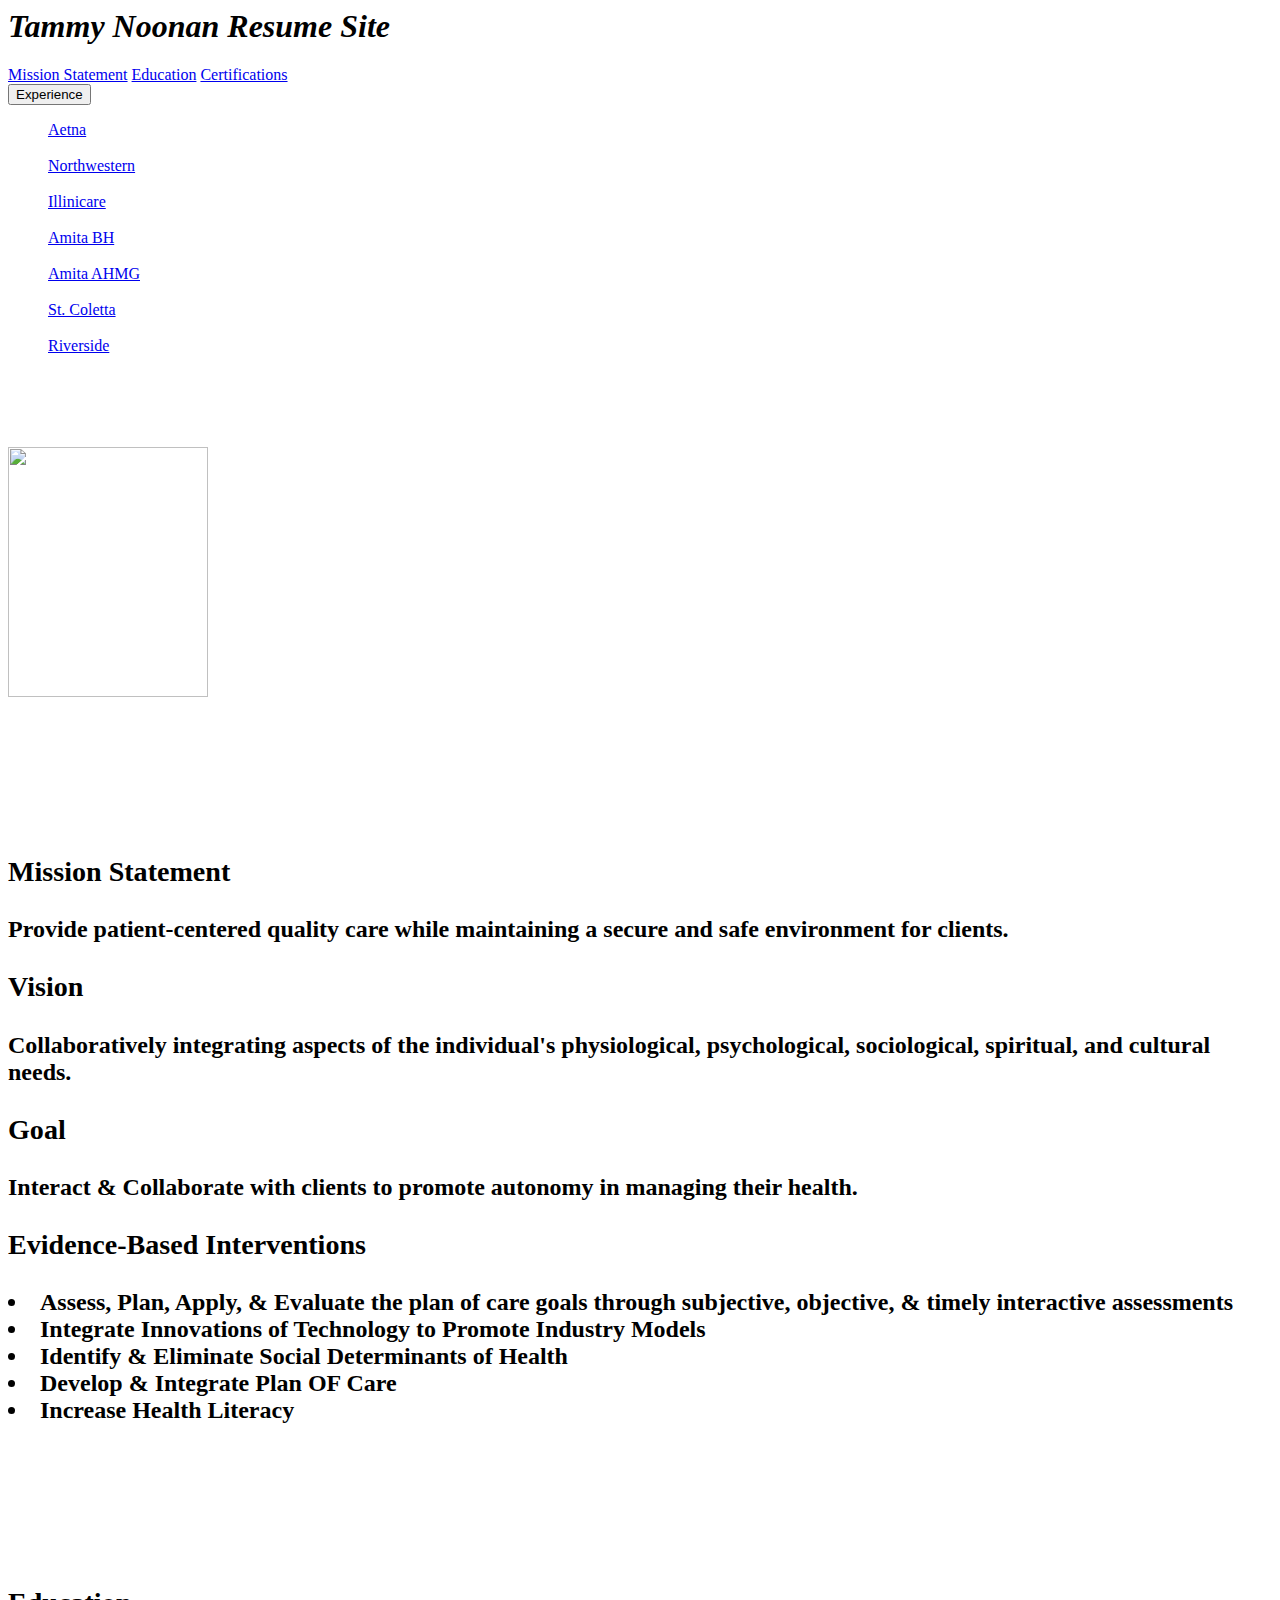
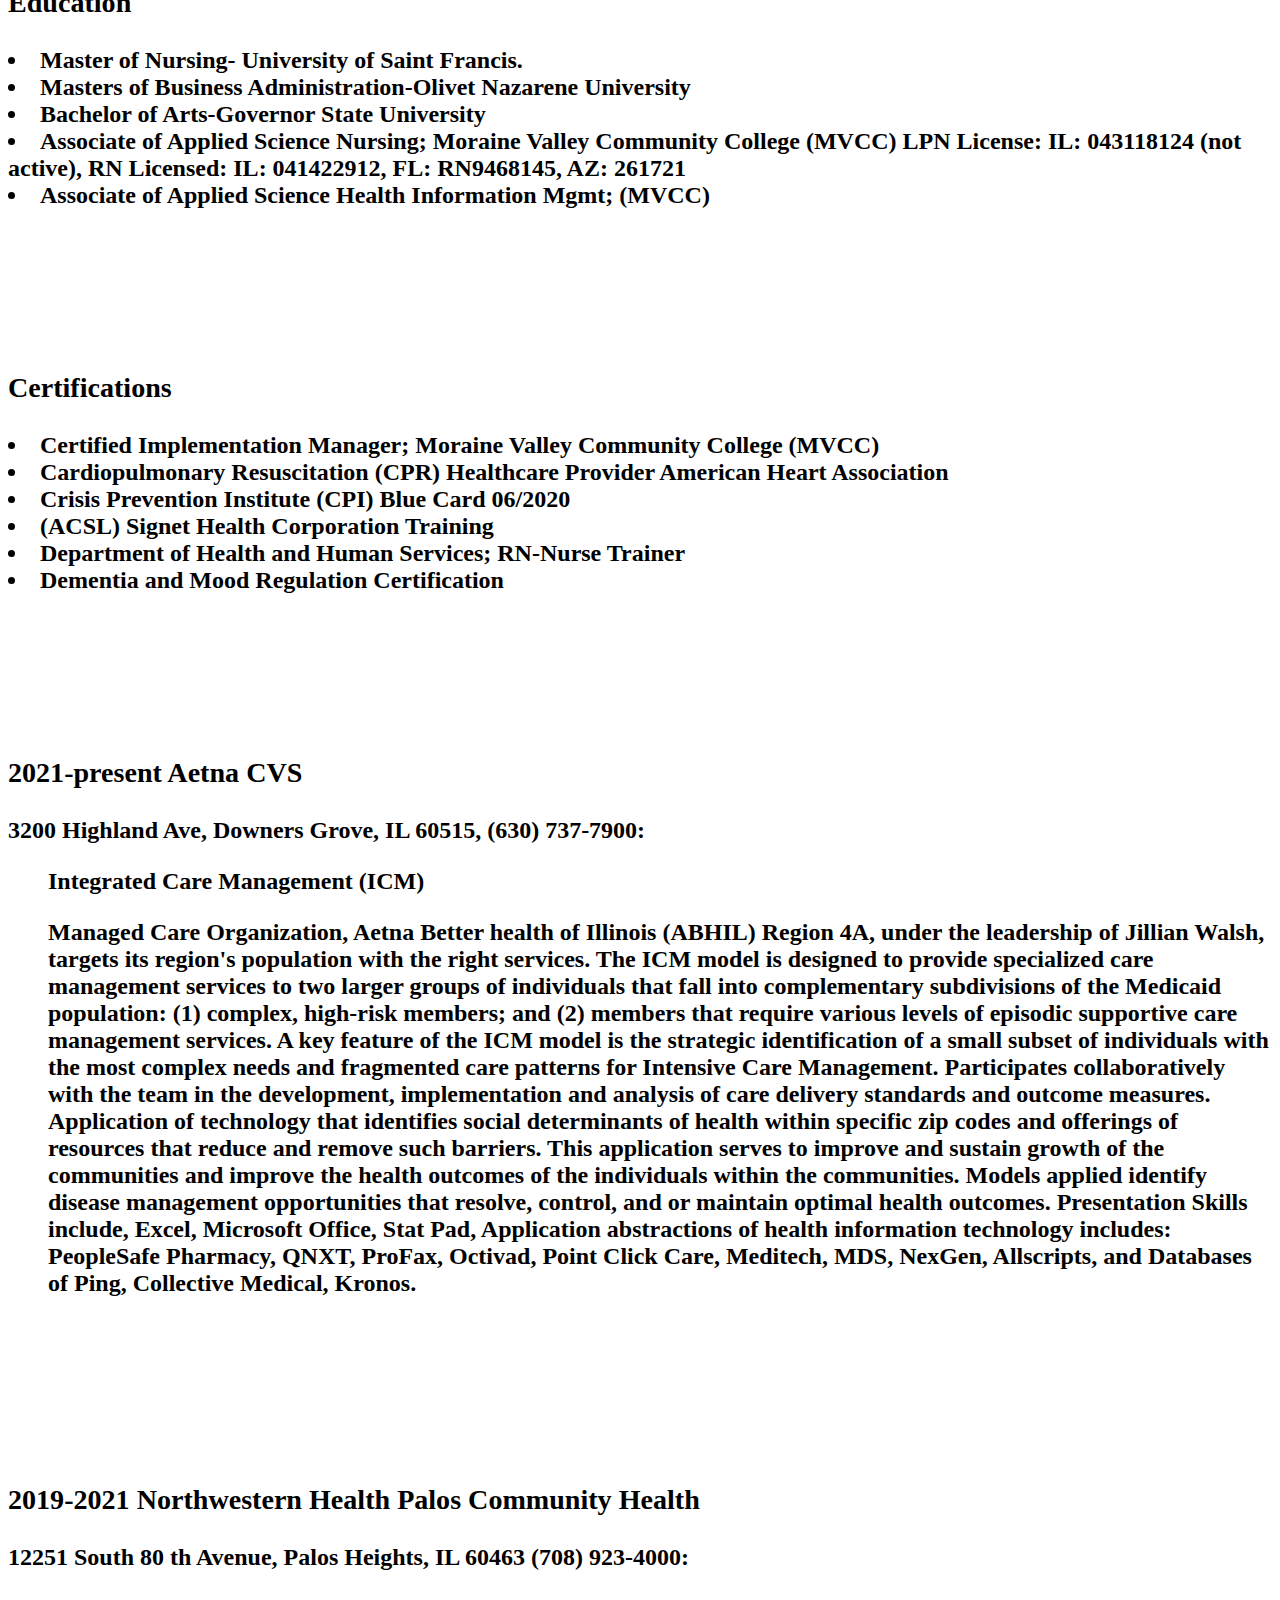
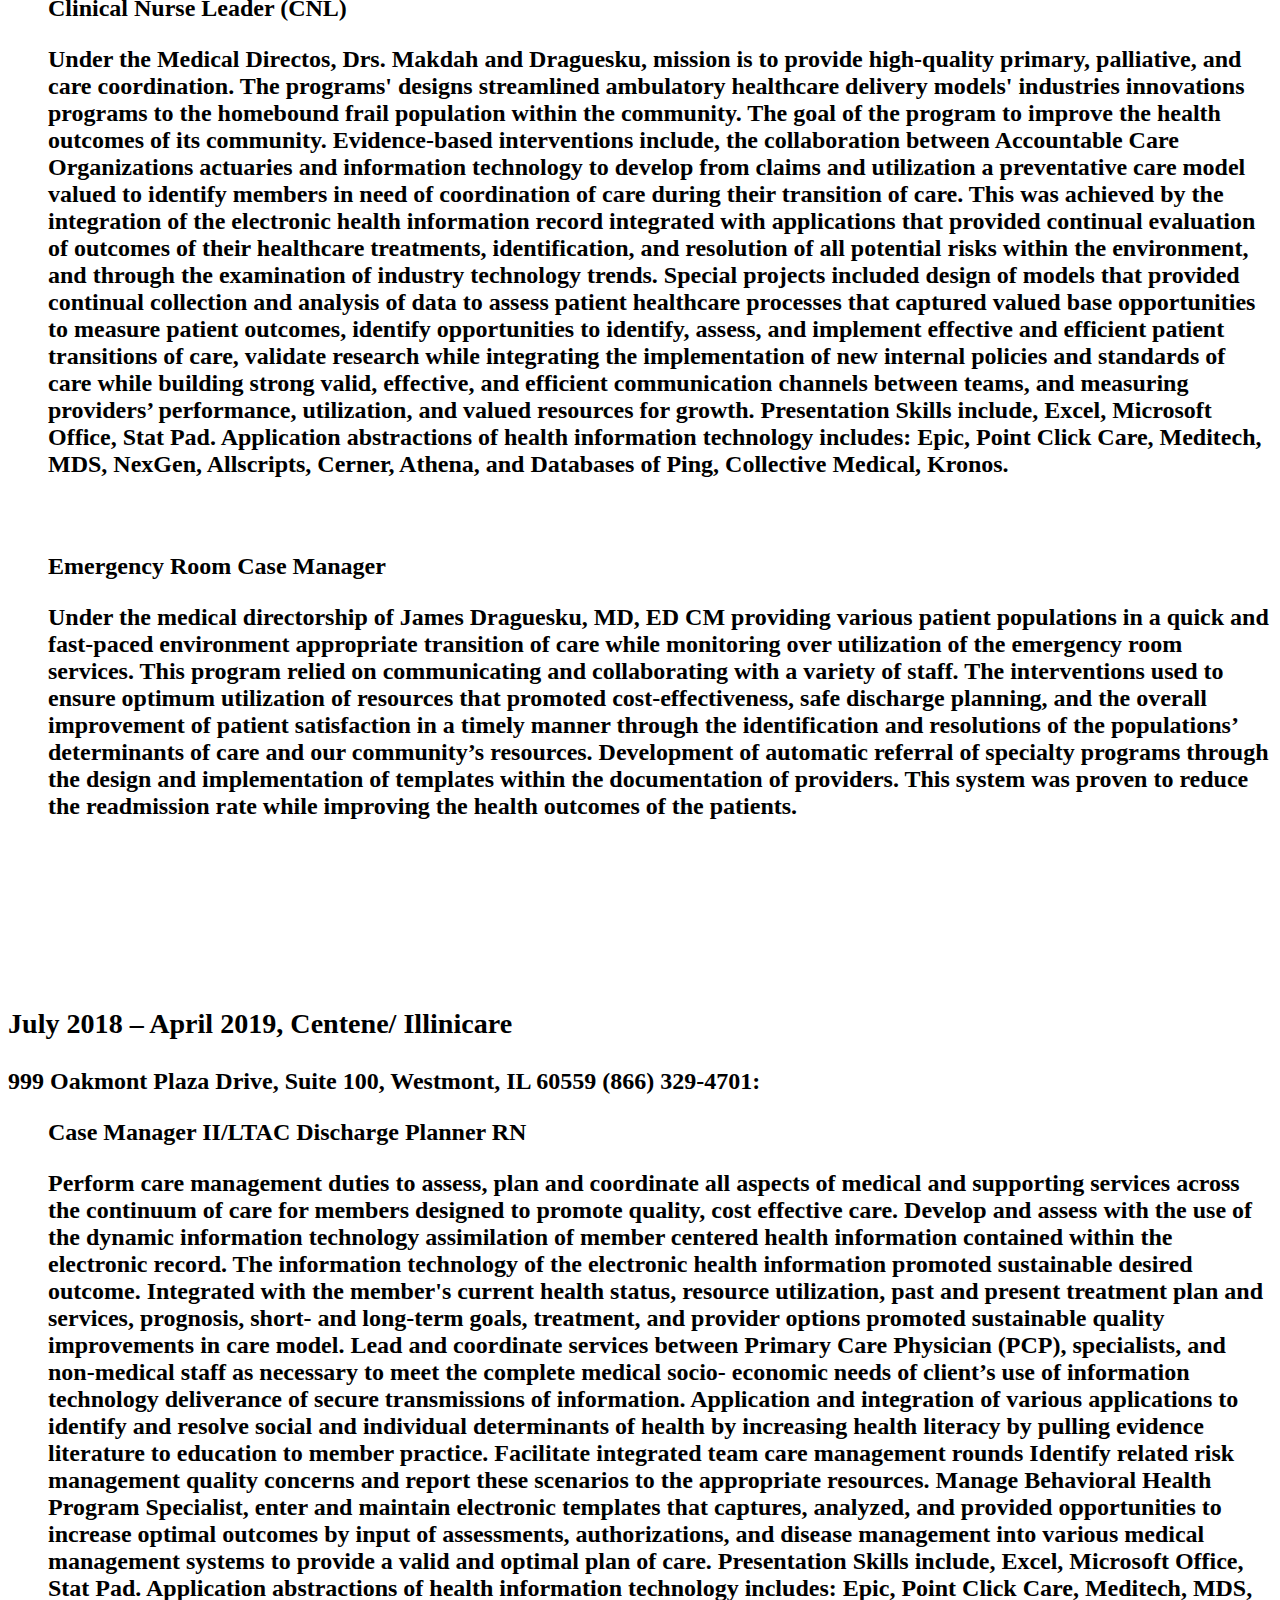
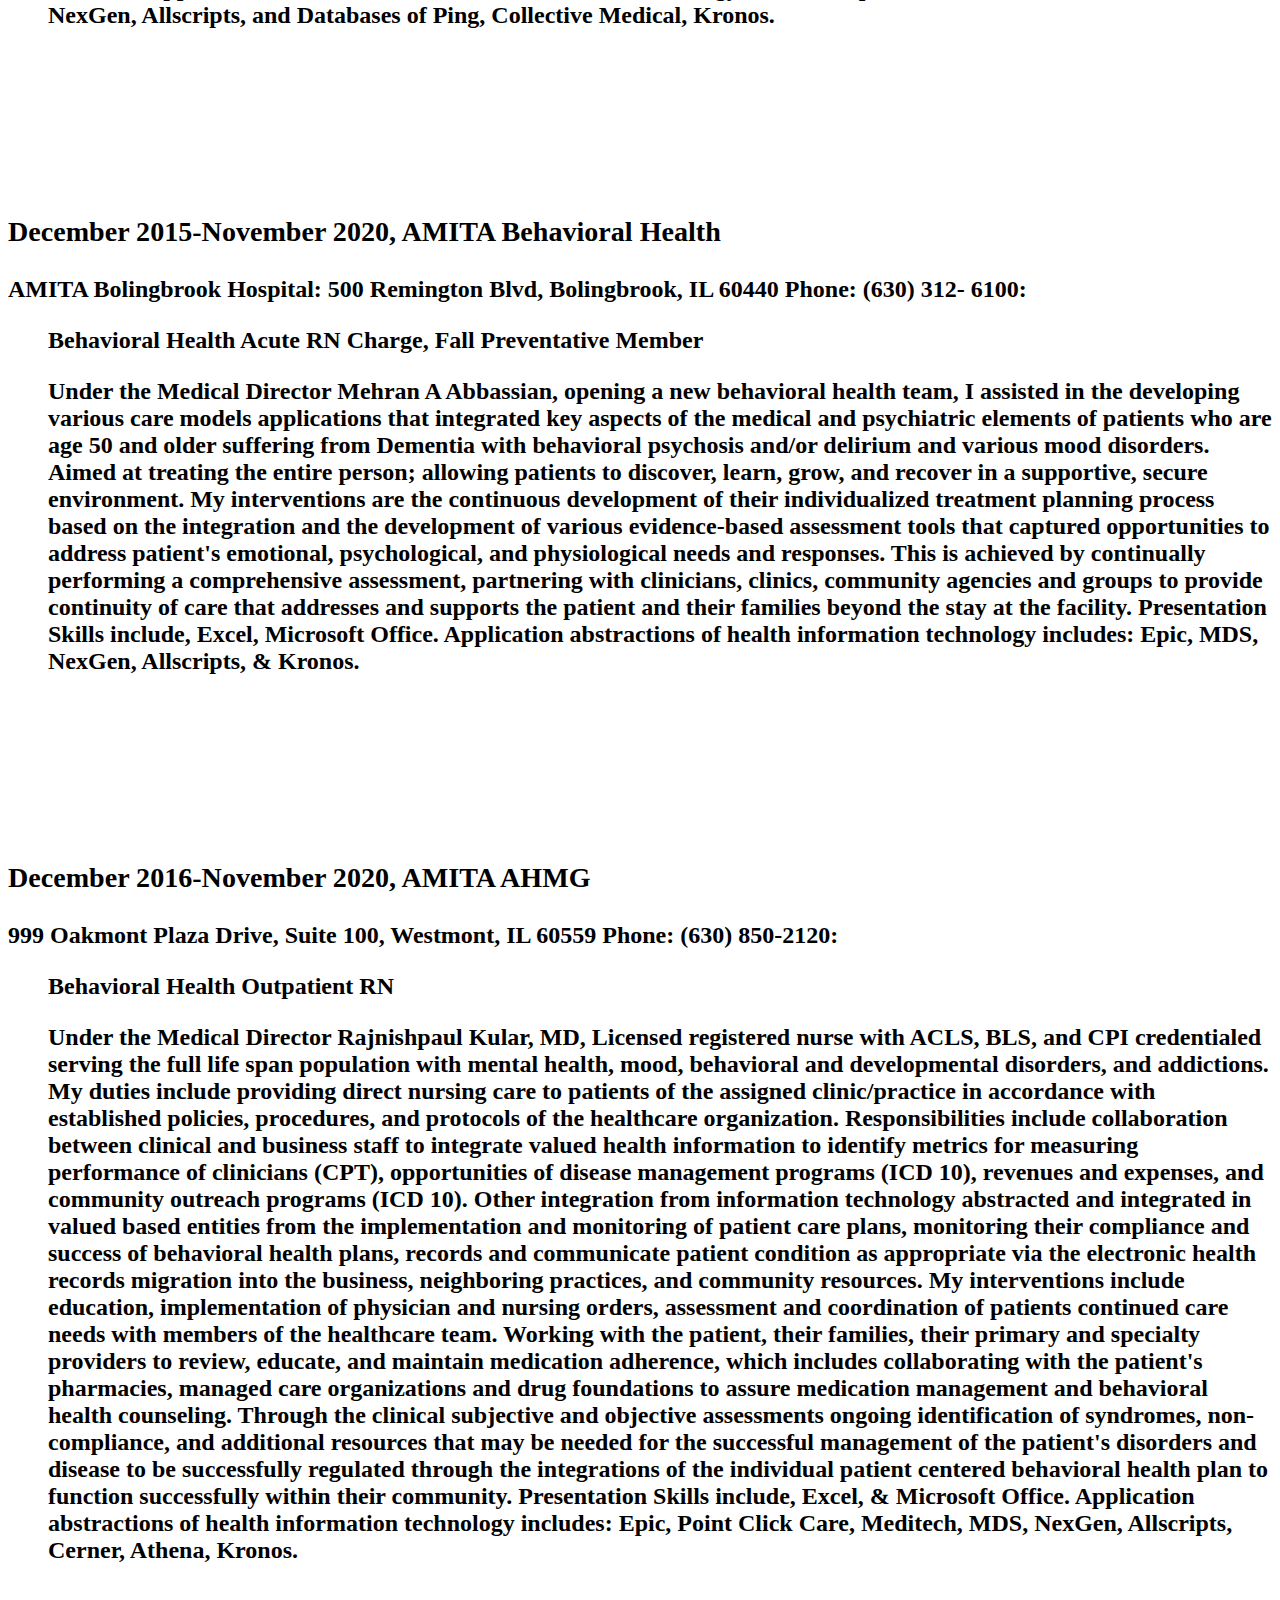
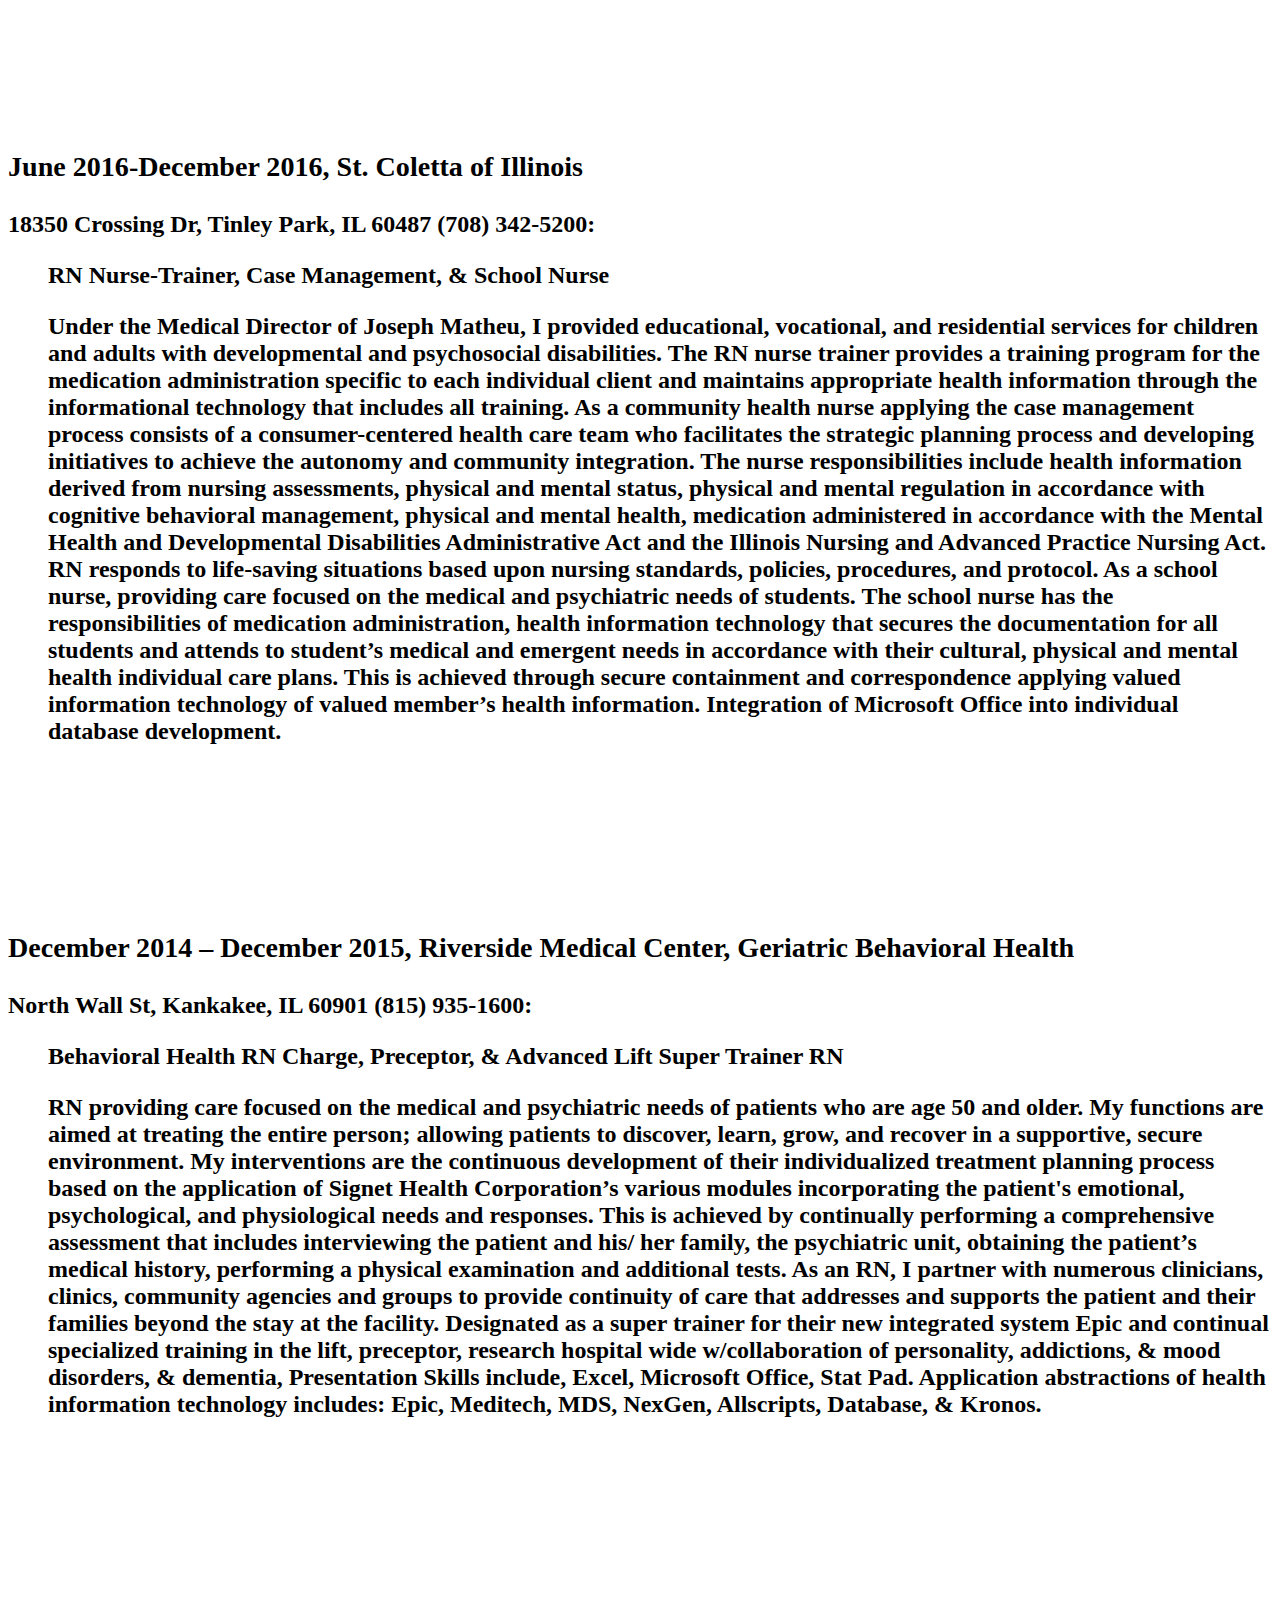
==== index.html @ 5b7c7494 "Update index.html" ====
<html lang="en">
    <head>
        <meta charset="utf-8">
        <meta http-equiv="X-UA-Compatible" content="IE=edge">
        <title>Resume Page for Tammy Noonan</title>
        <meta name="description" content="">
        <meta name=" Author Tammy Noonan">
        <meta name="Date created 07/15/2022">
        <link rel="stylesheet" href="style.css">
        <meta http-equiv="X-UA-Compatible" content="IE=edge">
        <meta name="viewport" content="width=device-width, initial-scale=1.0">

    </head>
    <header class="banner">
        <h1>
       <strong><i> Tammy Noonan Resume Site </i></strong>
        </h1>
    </header>
<body>

    <div class="nav">
        <a href="#section1" class="btn">Mission Statement</a>
        <a href="#section2" class="btn">Education</a>
        <a href="#section3" class="btn">Certifications</a>

        <div class="dropdown">
            <button class="dropbtn">Experience
              <i class="fa fa-caret-down"></i>
            </button>
        <div class="dropdown-content">
                <ul style="list-style-type:none;">
        <div class="dropdown-menu dropdown-menu-left">
                <li><a href="#section4" class="btn">Aetna</a></li>
                <br>
                <li><a href="#section5" class="btn">Northwestern</a></li>
                <br>
                <li><a href="#section6" class="btn">Illinicare</a></li>
                <br>
                <li><a href="#section7" class="btn">Amita BH</a></li>
                <br>
                <li><a href="#section8" class="btn">Amita AHMG</a></li>
                <br>
                <li><a href="#section9" class="btn">St. Coletta</a></li>
                <br>
                <li><a href="#section10" class="btn">Riverside</a></li>
                <br>
            </ul>
        </div>
        </div>
        </div>
          </div>
    </div>
    <main>
        <div class="headings">
            <style>

            </style>
        </div>
    </body>
<body>
    <section>
        
        
        
          <br><br>
                    <!-- Photo of me -->
                    <h1>
                    <div class="image">
                    <img src= "tammy.jpg"
                    width= "200px"
                    height= "250px" 
                    class="center">
                </div>
                </h1>
                    <br><br>
        <!-- Card -->
        <h2>
                 <div class="card-body">

          <br><br>


       
        <div class="section one" id="section1">
                    <h3 class="card-title" align-items="bottom">Mission Statement
                    </h3>

                    <p1 class="body">  
                        Provide patient-centered quality care while maintaining a secure and safe
                        environment for clients.
                    </p1>
                <h3>
                    Vision
                </h3>
                <p1>
                    Collaboratively integrating aspects of the individual's physiological,
                    psychological, sociological, spiritual, and cultural needs.
                </p1>
            <h3>
                    Goal
            </h3>
                <p1>
                    Interact & Collaborate with clients to promote autonomy in managing their health. 
                </p1>

            <h3>
                    Evidence-Based Interventions
            </h3>
                <div class="list">
                <li>
                    Assess, Plan, Apply, &  Evaluate the plan of care goals through subjective, objective, & timely interactive assessments 
                </li>

                <li>
                    Integrate Innovations of Technology to Promote Industry Models
                </li>

                <li>
                    Identify & Eliminate Social Determinants of Health
                </li>

                <li>
                    Develop & Integrate Plan OF Care
                </li>

                <li>
                    Increase Health Literacy
                </li>
                                   
                </div>
                </div>
                </div>
<br><br><br><br><br>
      
        <div class="card-body">
            <div class="section two" id="section2">
                <h3 class="card-title" align-items="bottom">Education
                </h3>

                <p1 class="body">  
                <li>
                    Master of Nursing- University of Saint Francis.  
                </li>
                <li>
                    Masters of Business Administration-Olivet Nazarene University  
                </li>
                <li>
                    Bachelor of Arts-Governor State University  
                </li>
                <li>
                    Associate of Applied Science Nursing; Moraine Valley Community College (MVCC) LPN License:  IL:  043118124 (not active),  RN Licensed: IL: 041422912, FL:  RN9468145, AZ:  261721 
                </li>
                <li>
                    Associate of Applied Science Health Information Mgmt; (MVCC) 
                </li>

            </p1>
            </div>
        </div>
<br><br><br><br><br>

<div class="card-body">
    <div class="section three" id="section3">
        <h3 class="card-title" align-items="bottom">Certifications
        </h3>
    <p1 class="body">
        <li>
            Certified Implementation Manager; Moraine Valley Community College (MVCC)
        </li>
        <li>
            Cardiopulmonary Resuscitation (CPR) Healthcare Provider American Heart Association
        </li>
        <li>
            Crisis Prevention Institute (CPI) Blue Card 06/2020
        </li>
        <li>
            (ACSL) Signet Health Corporation Training 
        </li>
        <li>
            Department of Health and Human Services; RN-Nurse Trainer  
        </li>
        <li>
            Dementia and Mood Regulation Certification 
        </li>

</p1>
</div>
</div>
<br><br><br><br><br>

<div class="card-body">
    <div class="section four" id="section4">
        <h3 class="card-title" align-items="bottom">2021-present Aetna CVS 
        </h3>
    <p1 class="body">  
        3200 Highland Ave, Downers Grove, IL
        60515, (630) 737-7900: 
        <ul>Integrated Care Management (ICM)</ul>
        <ul>Managed Care Organization, Aetna Better health of Illinois (ABHIL) Region 4A, under the leadership of Jillian Walsh, targets its region's population with the right services. The ICM model is
        designed to provide specialized care management services to two larger groups of individuals
        that fall into complementary subdivisions of the Medicaid population: (1) complex, high-risk
        members; and (2) members that require various levels of episodic supportive care management
        services. A key feature of the ICM model is the strategic identification of a small subset of
        individuals with the most complex needs and fragmented care patterns for Intensive Care
        Management. Participates collaboratively with the team in the development, implementation
        and analysis of care delivery standards and outcome measures. Application of technology that
        identifies social determinants of health within specific zip codes and offerings of resources that
        reduce and remove such barriers. This application serves to improve and sustain growth of the
        communities and improve the health outcomes of the individuals within the communities.
        Models applied identify disease management opportunities that resolve, control, and or
        maintain optimal health outcomes.   Presentation Skills include, Excel, Microsoft Office, Stat Pad, Application abstractions of health information technology includes: PeopleSafe Pharmacy, QNXT, ProFax, Octivad, Point Click Care, Meditech, MDS, NexGen, Allscripts, and Databases of Ping, Collective Medical, Kronos. </ul></p1>
</div>
</div>
<br><br><br><br><br>
<div class="card-body">
    <div class="section five" id="section5">
        <h3 class="card-title" align-items="bottom">2019-2021 Northwestern Health Palos Community Health
        </h3>
    <p1 class="body"> 
        12251 South 80 th Avenue, Palos
            Heights, IL 60463 (708) 923-4000: 
            <ul>Clinical Nurse Leader (CNL)</ul><ul> Under the Medical Directos, Drs. Makdah and Draguesku, mission is to provide high-quality primary, palliative, and care coordination.  
                The programs' designs streamlined ambulatory healthcare delivery models' industries innovations programs 
                to the homebound frail population within the community. The goal of the program to improve the health outcomes of its community.  Evidence-based interventions include, the collaboration
            between Accountable Care Organizations actuaries and information technology to develop from
            claims and utilization a preventative care model valued to identify members in need of
            coordination of care during their transition of care. This was achieved by the integration of the
            electronic health information record integrated with applications that provided continual
            evaluation of outcomes of their healthcare treatments, identification, and resolution of all
            potential risks within the environment, and through the examination of industry technology trends. Special projects included design of 
            models that provided continual collection and analysis of data to assess patient healthcare processes that captured valued base opportunities
            to measure patient outcomes, identify opportunities to identify, assess, and implement effective
            and efficient patient transitions of care, validate research while integrating the implementation
            of new internal policies and standards of care while building strong valid, effective, and efficient
            communication channels between teams, and measuring providers’ performance, utilization,
            and valued resources for growth.  Presentation Skills include, Excel, Microsoft Office, Stat Pad.  Application abstractions of health information technology includes:  Epic, Point Click Care, Meditech, MDS, NexGen, Allscripts, Cerner, Athena, and Databases of Ping, Collective Medical, Kronos.   </ul>
<br>
            <ul>Emergency Room Case Manager</ul><ul> Under the medical directorship of James Draguesku, MD, ED
            CM providing various patient populations in a quick and fast-paced environment appropriate
            transition of care while monitoring over utilization of the emergency room services. This
            program relied on communicating and collaborating with a variety of staff. The interventions
            used to ensure optimum utilization of resources that promoted cost-effectiveness, safe
            discharge planning, and the overall improvement of patient satisfaction in a timely manner
            through the identification and resolutions of the populations’ determinants of care and our
            community’s resources. Development of automatic referral of specialty programs through the
            design and implementation of templates within the documentation of providers. This system
            was proven to reduce the readmission rate while improving the health outcomes of the
            patients. 
        </ul></p1>

</div>
</div>
<br><br><br><br><br>
<div class="card-body">
    <div class="section six" id="section6">
        <h3 class="card-title" align-items="bottom">July 2018 – April 2019, Centene/ Illinicare 
        </h3>
    <p1 class="body"> 
999 Oakmont Plaza Drive,
            Suite 100, Westmont, IL 60559 (866) 329-4701:
<ul>Case Manager II/LTAC Discharge Planner RN </ul><ul>Perform care management duties to assess,
    plan and coordinate all aspects of medical and supporting services across the continuum of care
    for members designed to promote quality, cost effective care. Develop and assess with the use
    of the dynamic information technology assimilation of member centered health information
    contained within the electronic record. The information technology of the electronic health
    information promoted sustainable desired outcome. Integrated with the member&#39;s current
    health status, resource utilization, past and present treatment plan and services, prognosis,
    short- and long-term goals, treatment, and provider options promoted sustainable quality
    improvements in care model. Lead and coordinate services between Primary Care Physician
    (PCP), specialists, and non-medical staff as necessary to meet the complete medical socio-
    economic needs of client’s use of information technology deliverance of secure transmissions of
    information. Application and integration of various applications to identify and resolve social
    and individual determinants of health by increasing health literacy by pulling evidence literature
    to education to member practice. Facilitate integrated team care management rounds Identify
    related risk management quality concerns and report these scenarios to the appropriate
    resources. Manage Behavioral Health Program Specialist, enter and maintain electronic
    templates that captures, analyzed, and provided opportunities to increase optimal outcomes by
    input of assessments, authorizations, and disease management into various medical
    management systems to provide a valid and optimal plan of care.  Presentation Skills include, Excel, Microsoft Office, Stat Pad.  Application abstractions of health information technology includes:  Epic, Point Click Care, Meditech, MDS, NexGen, Allscripts, and Databases of Ping, Collective Medical, Kronos.</ul>
        </p1>
</div>
</div>
<br><br><br><br><br>
<div class="card-body">
    <div class="section seven" id="section7">
        <h3 class="card-title" align-items="bottom">December 2015-November 2020, AMITA Behavioral Health
        </h3>
    <p1 class="body">  AMITA Bolingbrook Hospital: 500 Remington Blvd, Bolingbrook, IL 60440 Phone: (630) 312-
        6100:
<ul>Behavioral Health Acute RN Charge, Fall Preventative Member</ul>
<ul>
    Under the Medical Director Mehran A Abbassian, opening a new behavioral health team, I assisted in the developing
various care models applications that integrated key aspects of the medical and psychiatric
elements of patients who are age 50 and older suffering from Dementia with behavioral
psychosis and/or delirium and various mood disorders.  Aimed at treating the entire person;
allowing patients to discover, learn, grow, and recover in a supportive, secure environment.  My
interventions are the continuous development of their individualized treatment planning
process based on the integration and the development of various evidence-based assessment
tools that captured opportunities to address patient&#39;s emotional, psychological, and
physiological needs and responses.   This is achieved by continually performing a comprehensive
assessment, partnering with clinicians, clinics, community agencies and groups to provide
continuity of care that addresses and supports the patient and their families beyond the stay at
the facility.  Presentation Skills include, Excel, Microsoft Office.  Application abstractions of health information technology includes:  Epic, MDS, NexGen, Allscripts, & Kronos.
</ul>

</p1>
</div>
</div>
<br><br><br><br><br>
<div class="card-body">
    <div class="section eight" id="section8">
        <h3 class="card-title" align-items="bottom">December 2016-November 2020, AMITA AHMG
        </h3>
    <p1 class="body"> 
        999
Oakmont Plaza Drive, Suite 100, Westmont, IL 60559 Phone: (630) 850-2120:
        <ul>
            Behavioral Health Outpatient RN
        </ul>
        <ul>
            Under the
Medical Director Rajnishpaul Kular, MD, Licensed registered nurse with ACLS, BLS, and CPI
credentialed serving the full life span population with mental health, mood, behavioral and
developmental disorders, and addictions. My duties include providing direct nursing care to
patients of the assigned clinic/practice in accordance with established policies, procedures, and
protocols of the healthcare organization. Responsibilities include collaboration between clinical
and business staff to integrate valued health information to identify metrics for measuring
performance of clinicians (CPT), opportunities of disease management programs (ICD 10),
revenues and expenses, and community outreach programs (ICD 10). Other integration from
information technology abstracted and integrated in valued based entities from the
implementation and monitoring of patient care plans, monitoring their compliance and success
of behavioral health plans, records and communicate patient condition as appropriate via the
electronic health records migration into the business, neighboring practices, and community
resources. My interventions include education, implementation of physician and nursing orders,
assessment and coordination of patients continued care needs with members of the healthcare
team. Working with the patient, their families, their primary and specialty providers to review,
educate, and maintain medication adherence, which includes collaborating with the patient&#39;s
pharmacies, managed care organizations and drug foundations to assure medication
management and behavioral health counseling. Through the clinical subjective and objective
assessments ongoing identification of syndromes, non-compliance, and additional resources
that may be needed for the successful management of the patient&#39;s disorders and disease to be
successfully regulated through the integrations of the individual patient centered behavioral health plan to function successfully within their community.  Presentation Skills include, Excel, & Microsoft Office.  Application abstractions of health information technology includes:  Epic, Point Click Care, Meditech, MDS, NexGen, Allscripts, Cerner, Athena, Kronos.  
        </ul>
</p1>
</div>
</div>
<br><br><br><br><br>
<div class="card-body">
    <div class="section nine" id="section9">
        <h3 class="card-title" align-items="bottom">June 2016-December 2016, St. Coletta of Illinois
        </h3>
    <p1 class="body">  
         18350 Crossing Dr, Tinley Park, IL 60487
(708) 342-5200:
<ul>RN Nurse-Trainer,
    Case Management, & School Nurse</ul>
<ul>
    Under the Medical Director of Joseph Matheu, I provided educational, vocational, and residential
services for children and adults with developmental and psychosocial disabilities.  The RN nurse
trainer provides a training program for the medication administration specific to each individual
client and maintains appropriate health information through the informational technology that
includes all training.  As a community health nurse applying the case management process
consists of a consumer-centered health care team who facilitates the strategic planning process
and developing initiatives to achieve the autonomy and community integration.  The nurse
responsibilities include health information derived from nursing assessments, physical and
mental status, physical and mental regulation in accordance with cognitive behavioral
management, physical and mental health, medication administered in accordance with the
Mental Health and Developmental Disabilities Administrative Act and the Illinois Nursing and
Advanced Practice Nursing Act.  RN responds to life-saving situations based upon nursing
standards, policies, procedures, and protocol.  As a school nurse, providing care focused on the
medical and psychiatric needs of students.  The school nurse has the responsibilities of
medication administration, health information technology that secures the documentation for
all students and attends to student’s medical and emergent needs in accordance with their
cultural, physical and mental health individual care plans. This is achieved through secure
containment and correspondence applying valued information technology of valued member’s
health information.  Integration of Microsoft Office into individual database development. 
</ul>
</p1>
</div>
</div>
<br><br><br><br><br>
<div class="card-body">
    <div class="section ten" id="section10">
        <h3 class="card-title" align-items="bottom">December 2014 – December 2015, Riverside Medical Center, Geriatric Behavioral Health
        </h3>
    <p1 class="body">  
        North Wall St, Kankakee, IL 60901 (815) 935-1600:
<ul>
    Behavioral Health RN Charge, Preceptor, &
Advanced Lift Super Trainer RN
</ul>
<ul>
    RN providing care focused on the medical and psychiatric needs of
patients who are age 50 and older.  My functions are aimed at treating the entire person;
allowing patients to discover, learn, grow, and recover in a supportive, secure environment.  My
interventions are the continuous development of their individualized treatment planning
process based on the application of Signet Health Corporation’s various modules incorporating
the patient&#39;s emotional, psychological, and physiological needs and responses.   This is achieved
by continually performing a comprehensive assessment that includes interviewing the patient
and his/ her family, the psychiatric unit, obtaining the patient’s medical history, performing a
physical examination and additional tests.  As an RN, I partner with numerous clinicians, clinics,
community agencies and groups to provide continuity of care that addresses and supports the
patient and their families beyond the stay at the facility.  Designated as a super
trainer for their new integrated system Epic and continual specialized training in the lift,
preceptor, research hospital wide w/collaboration of personality, addictions, & mood disorders, & dementia,  Presentation Skills include, Excel, Microsoft Office, Stat Pad.  Application abstractions of health information technology includes:  Epic, Meditech, MDS, NexGen, Allscripts, Database, & Kronos.
</ul>
    </p1>
</div>
</div>
<br><br><br><br><br>
    </section>
</body>
    </html>
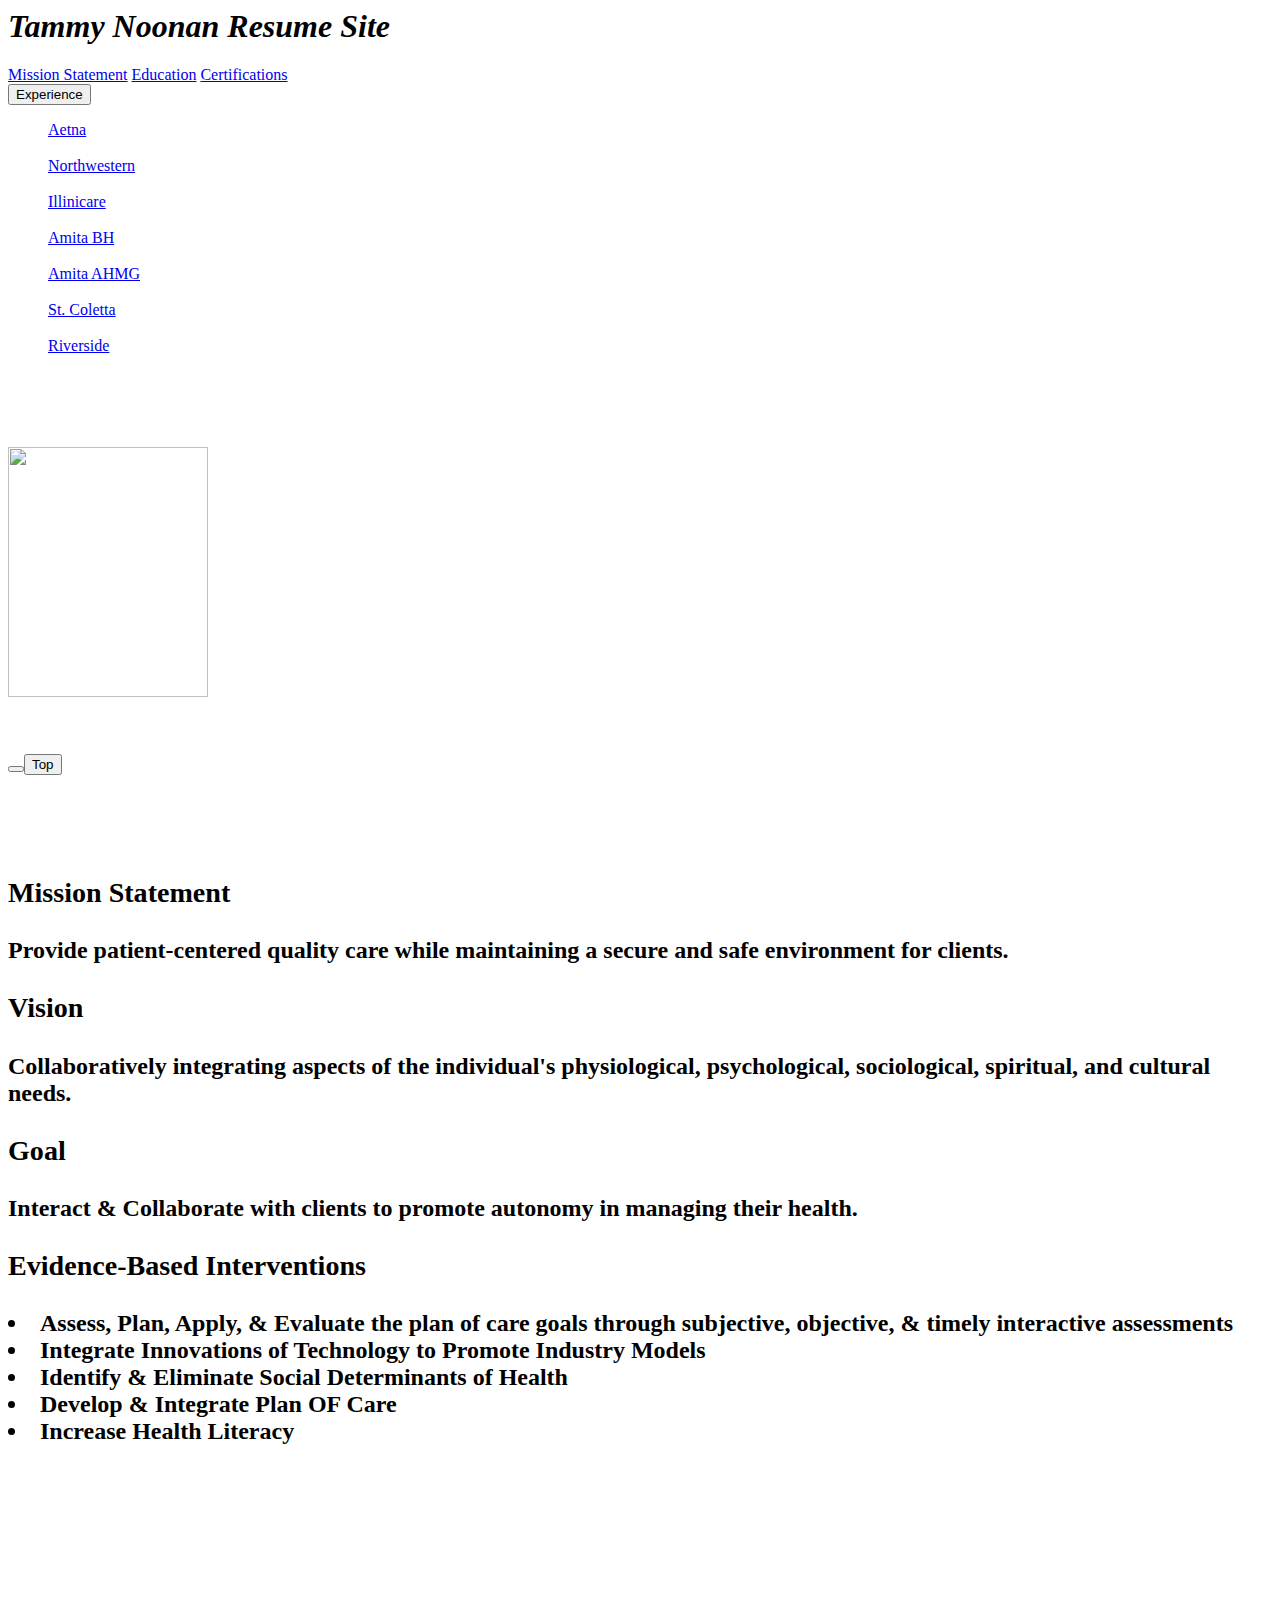
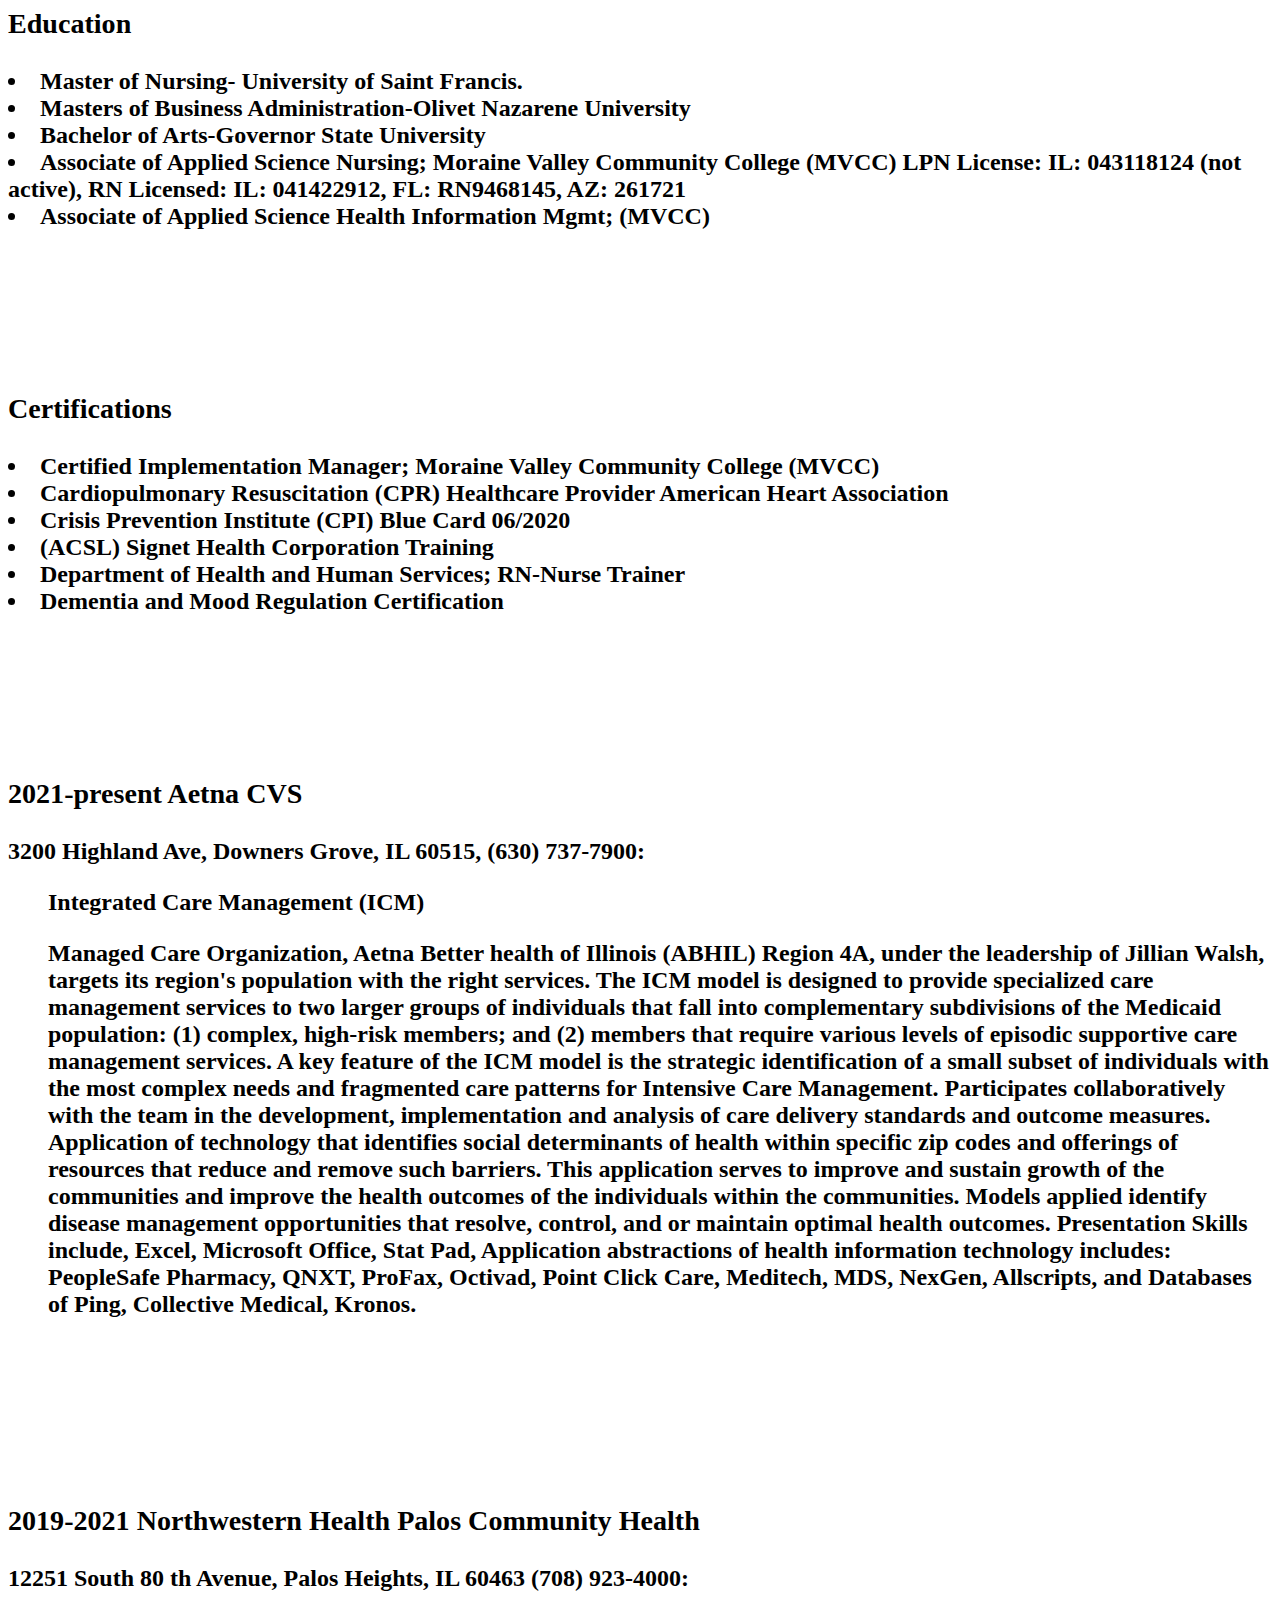
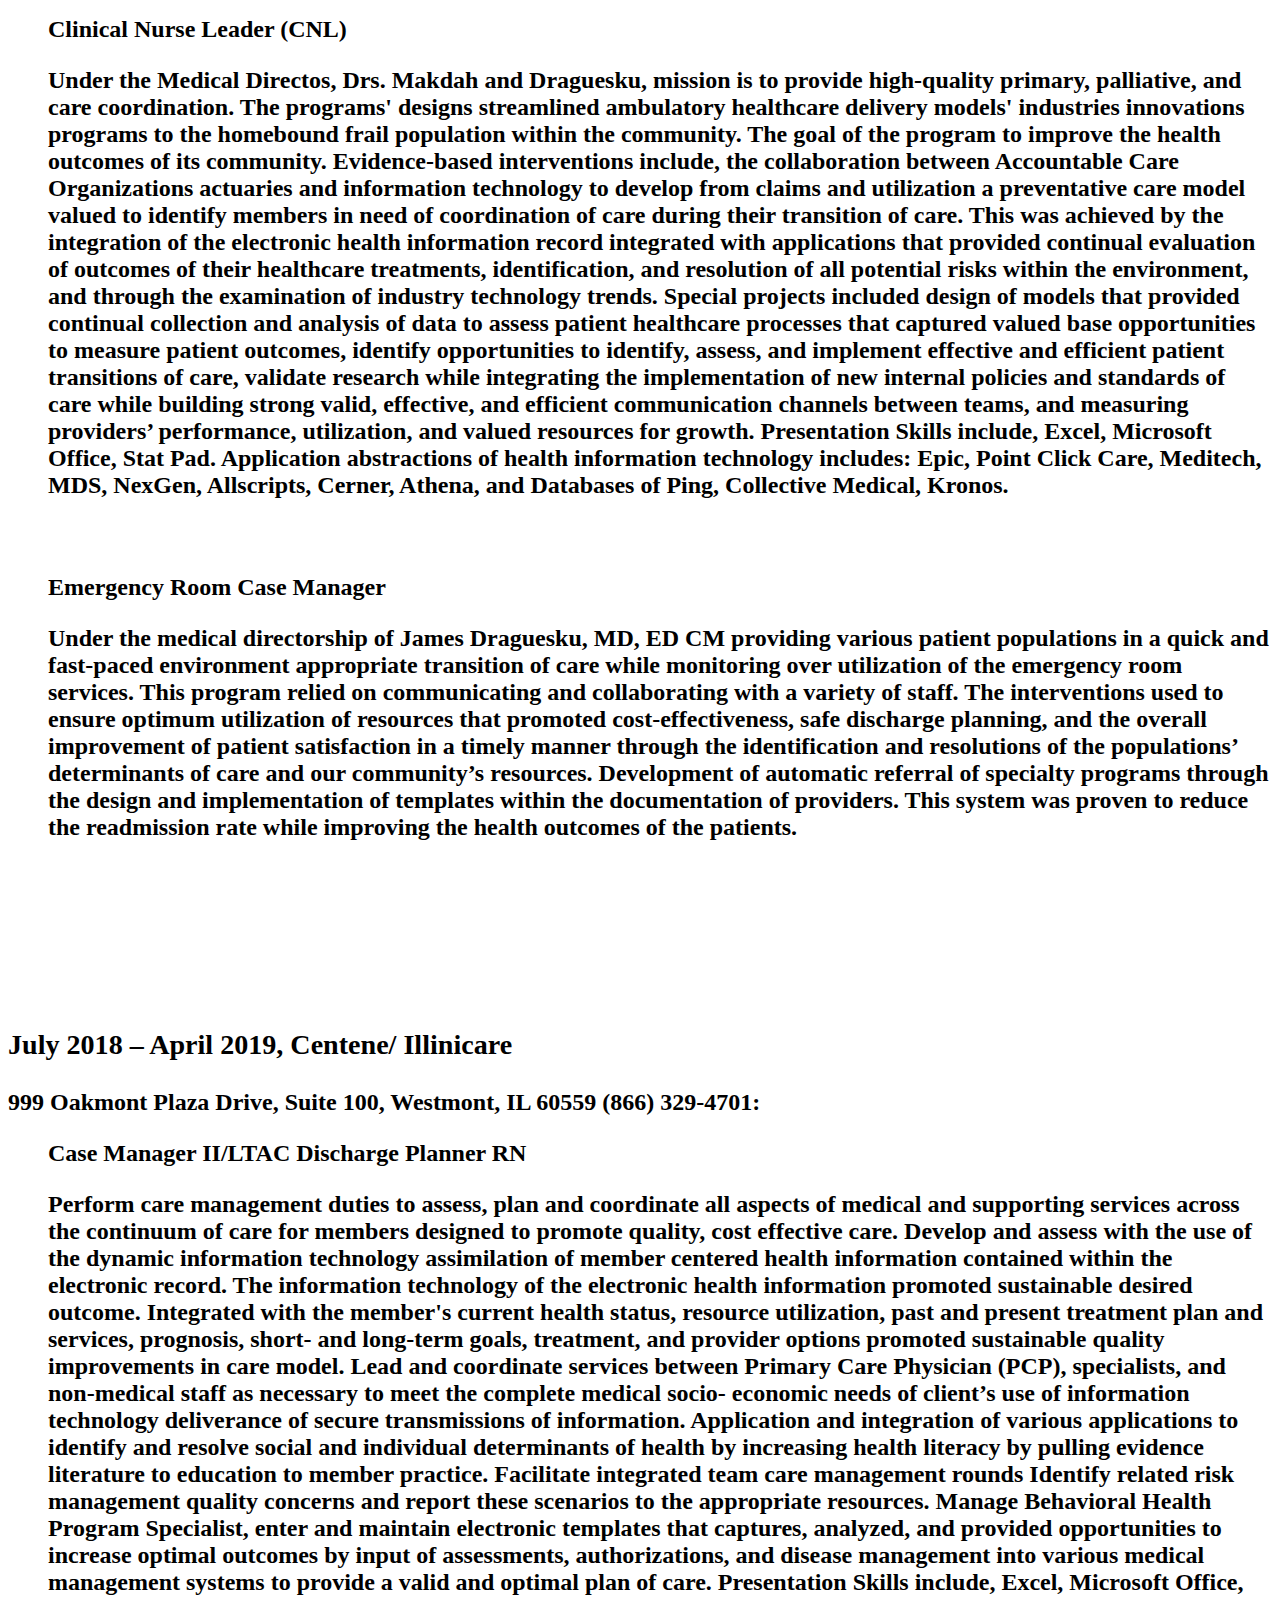
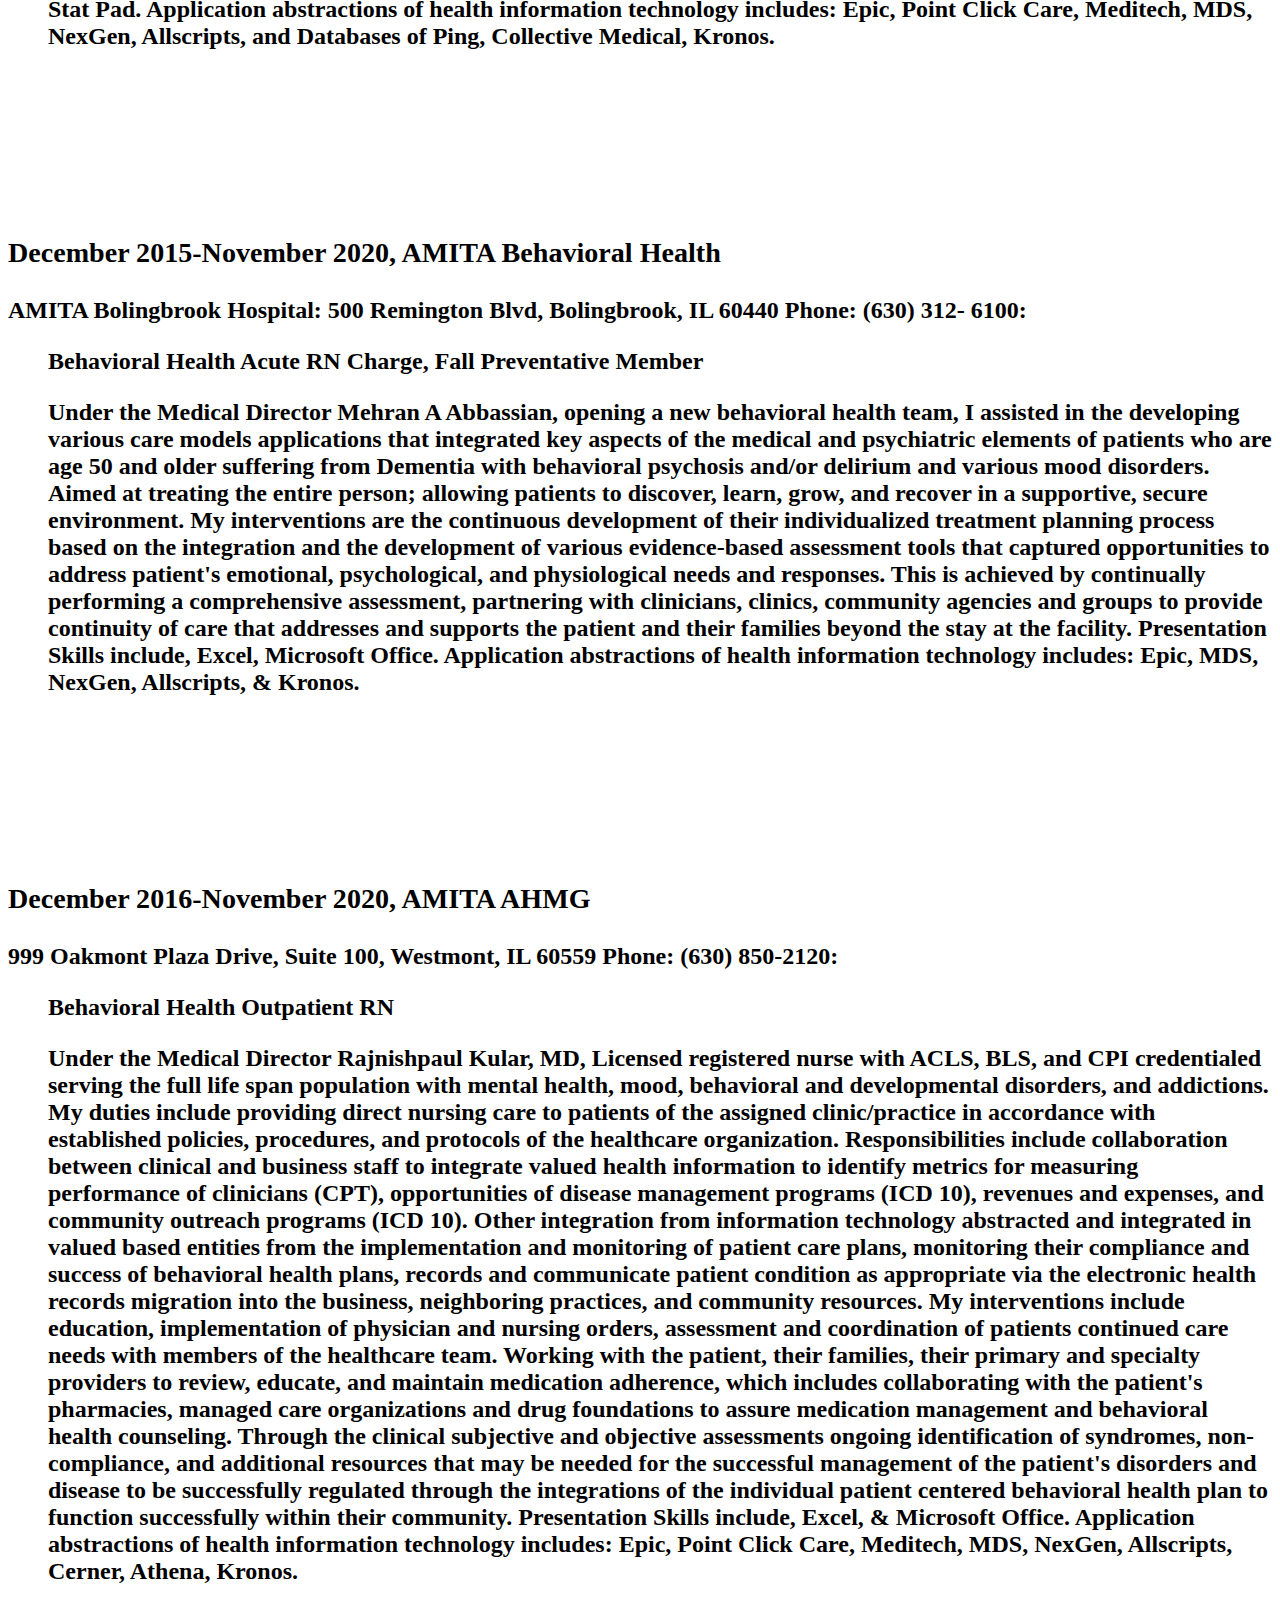
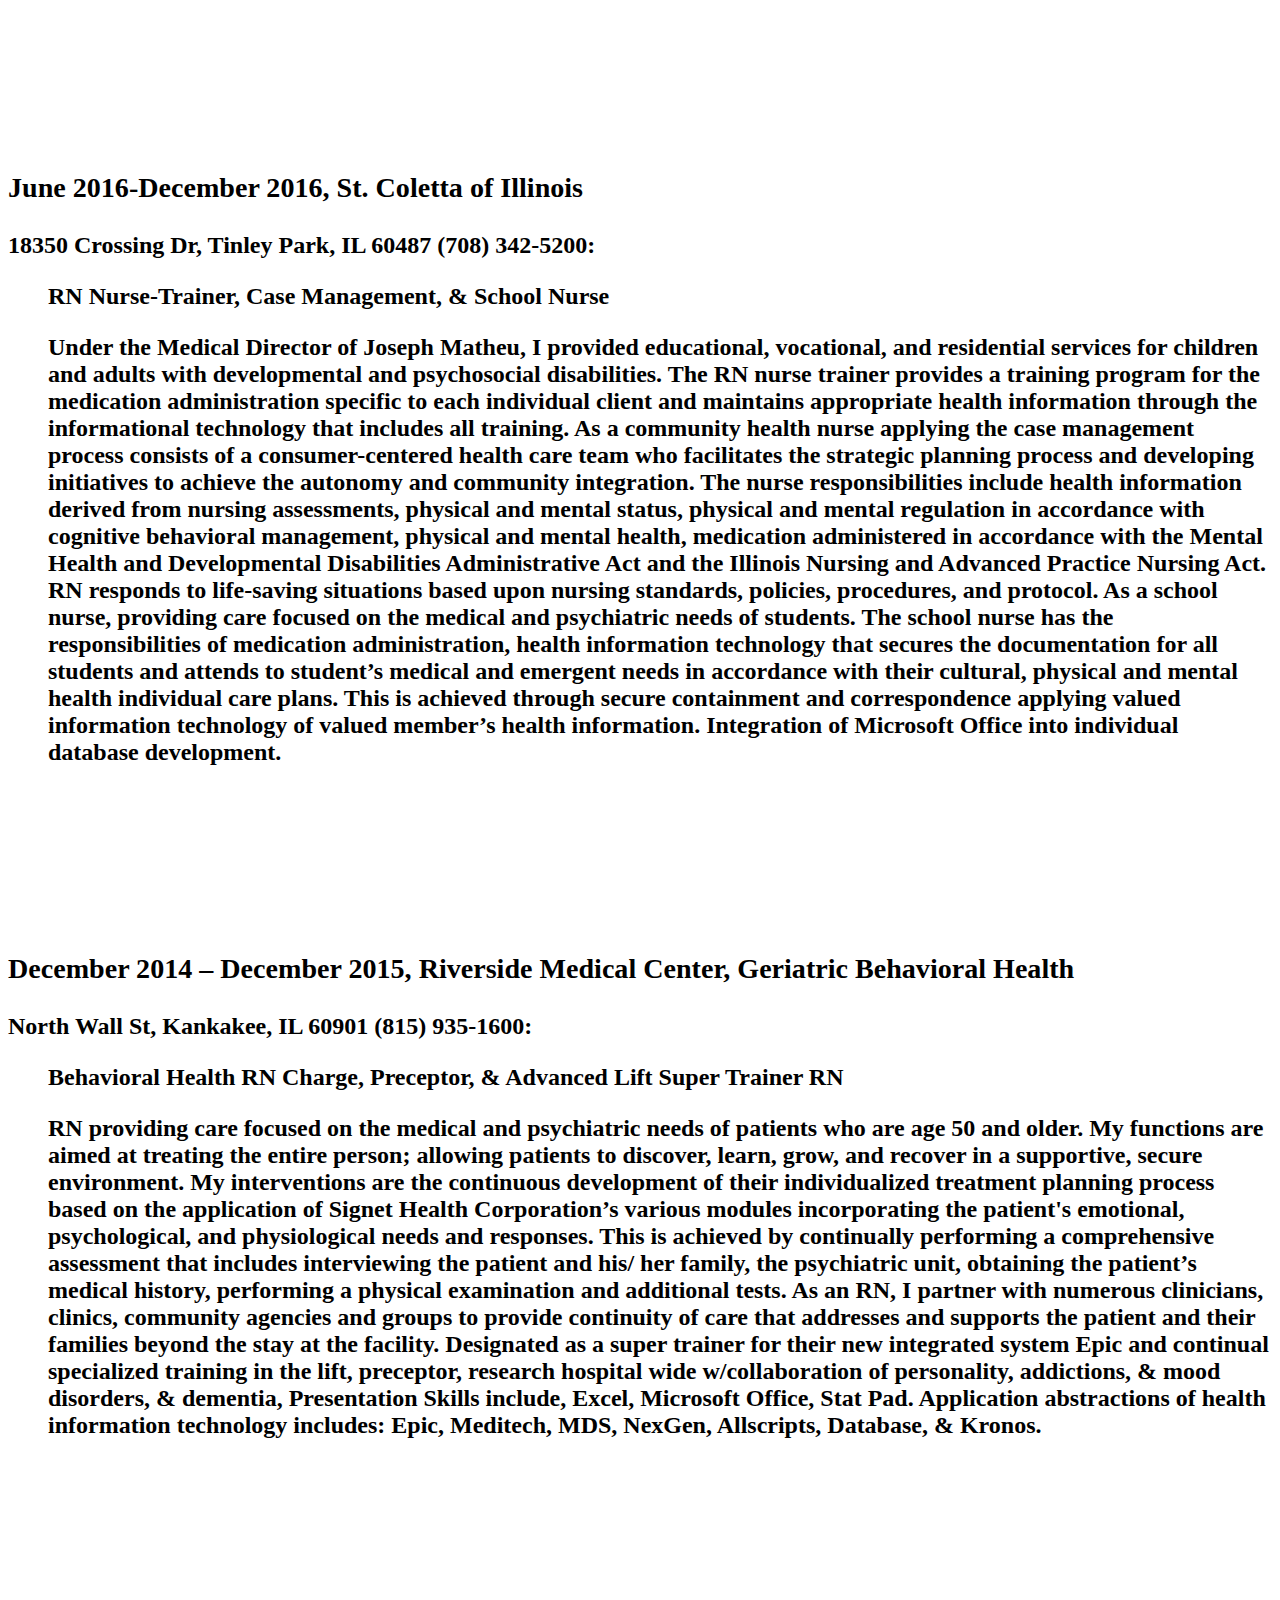
==== commit 09d1c124: "Update index.html" ====
--- a/index.html
+++ b/index.html
@@ -72,7 +72,12 @@
                     class="center">
                 </div>
                 </h1>
-                    <br><br>
+                                       <br><br>
+                    <button id="myBtn">
+                    <button onclick="topFunction()" id="myBtn" title="Go to top">Top</button> 
+</button>
+</button>
+            
         <!-- Card -->
         <h2>
                  <div class="card-body">
@@ -409,5 +414,23 @@
 </div>
 <br><br><br><br><br>
     </section>
+        <script>
+    //Get the button:
+mybutton = document.getElementById("myBtn");
+
+function scrollFunction() {
+  if (document.body.scrollTop > 20 || document.documentElement.scrollTop > 20) {
+    mybutton.style.display = "block";
+  } else {
+    mybutton.style.display = "none";
+  }
+}
+
+// When the user clicks on the button, scroll to the top of the document
+function topFunction() {
+  document.body.scrollTop = 0; // For Safari
+  document.documentElement.scrollTop = 0; // For Chrome, Firefox, IE and Opera
+} 
+</script>
 </body>
     </html>
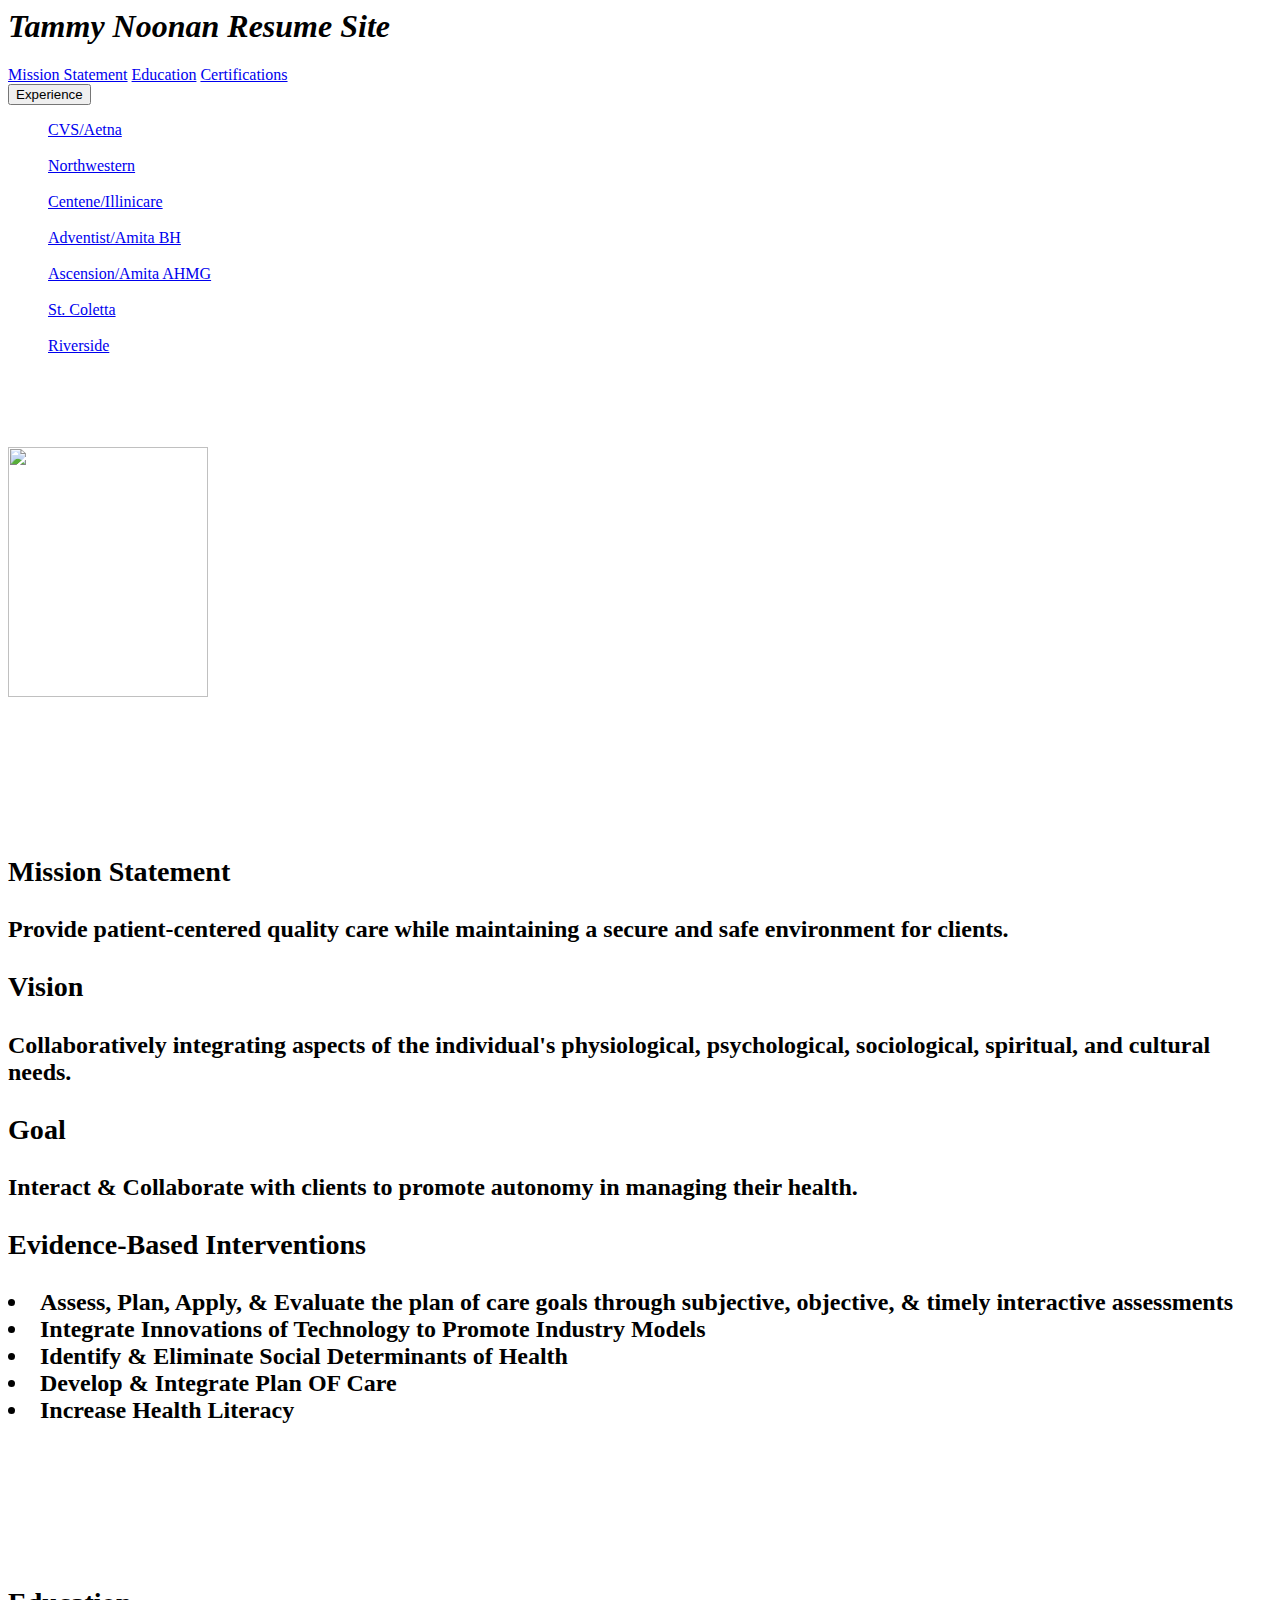
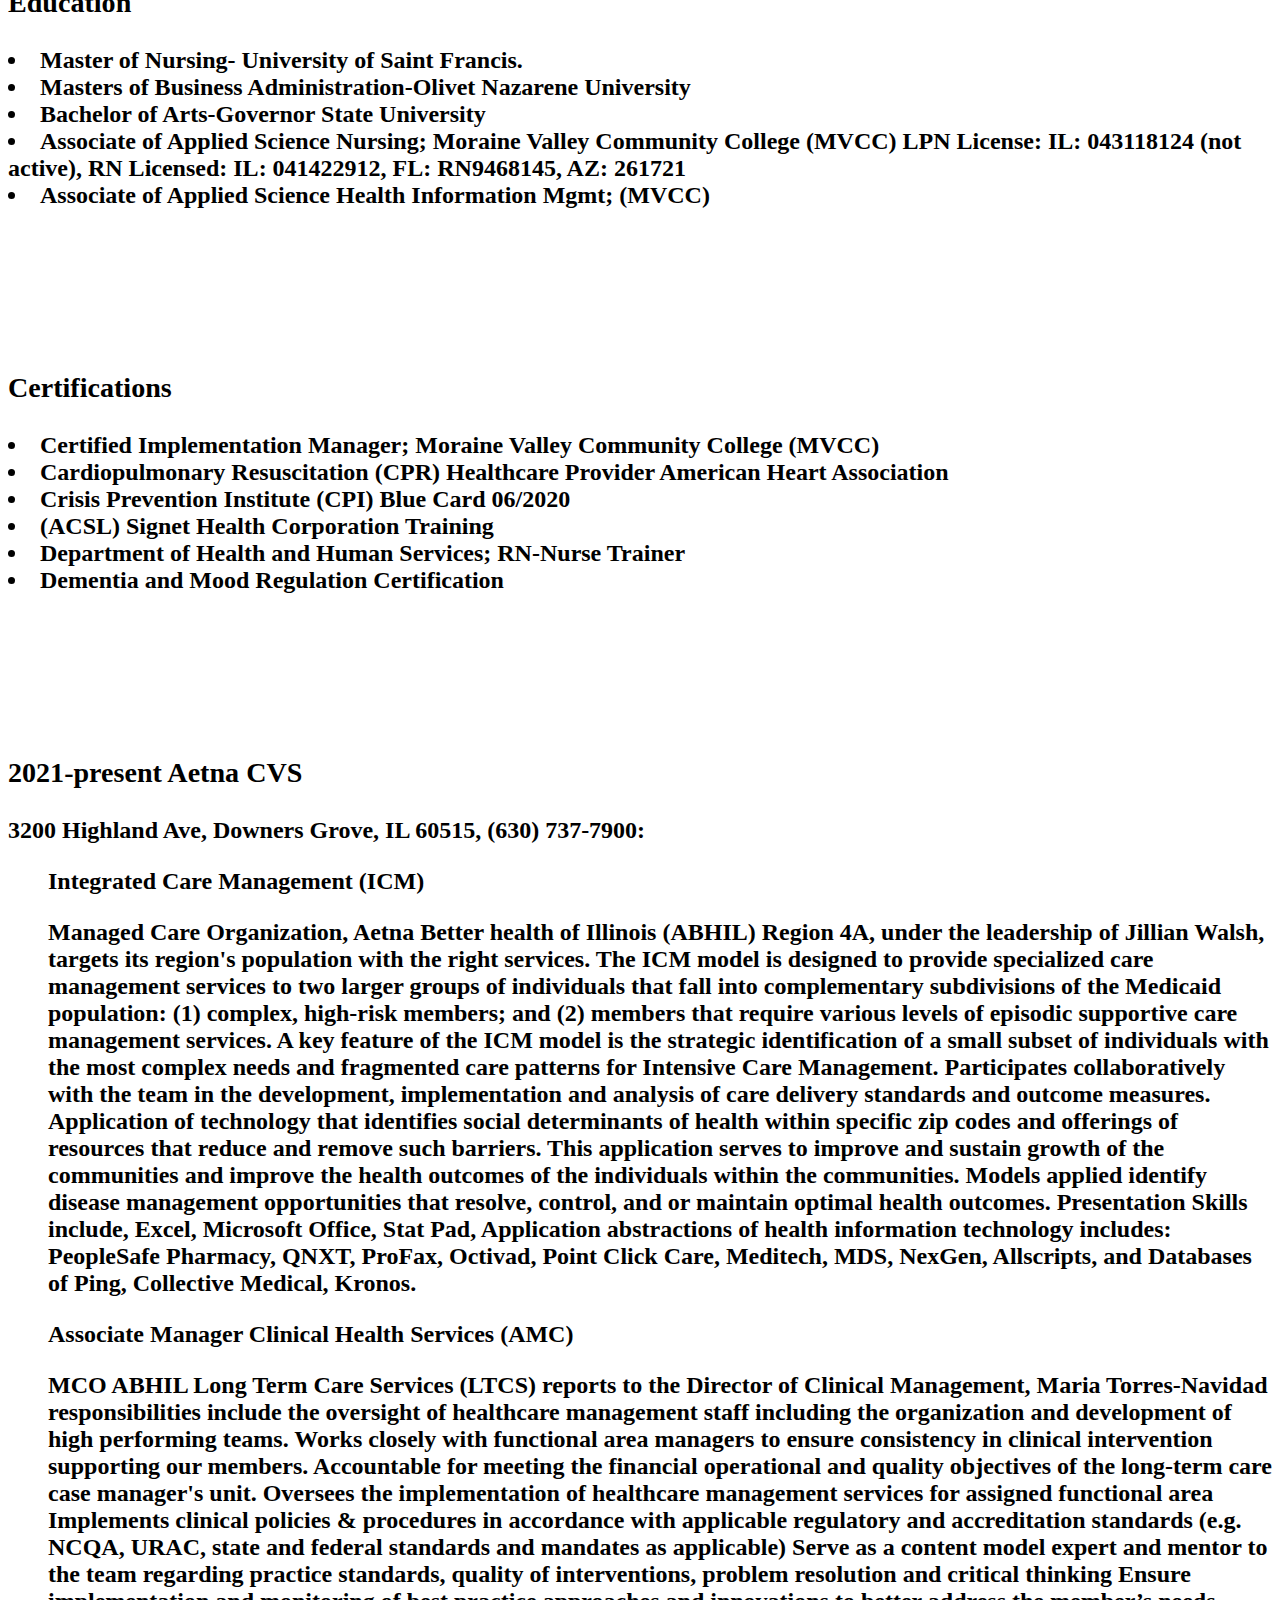
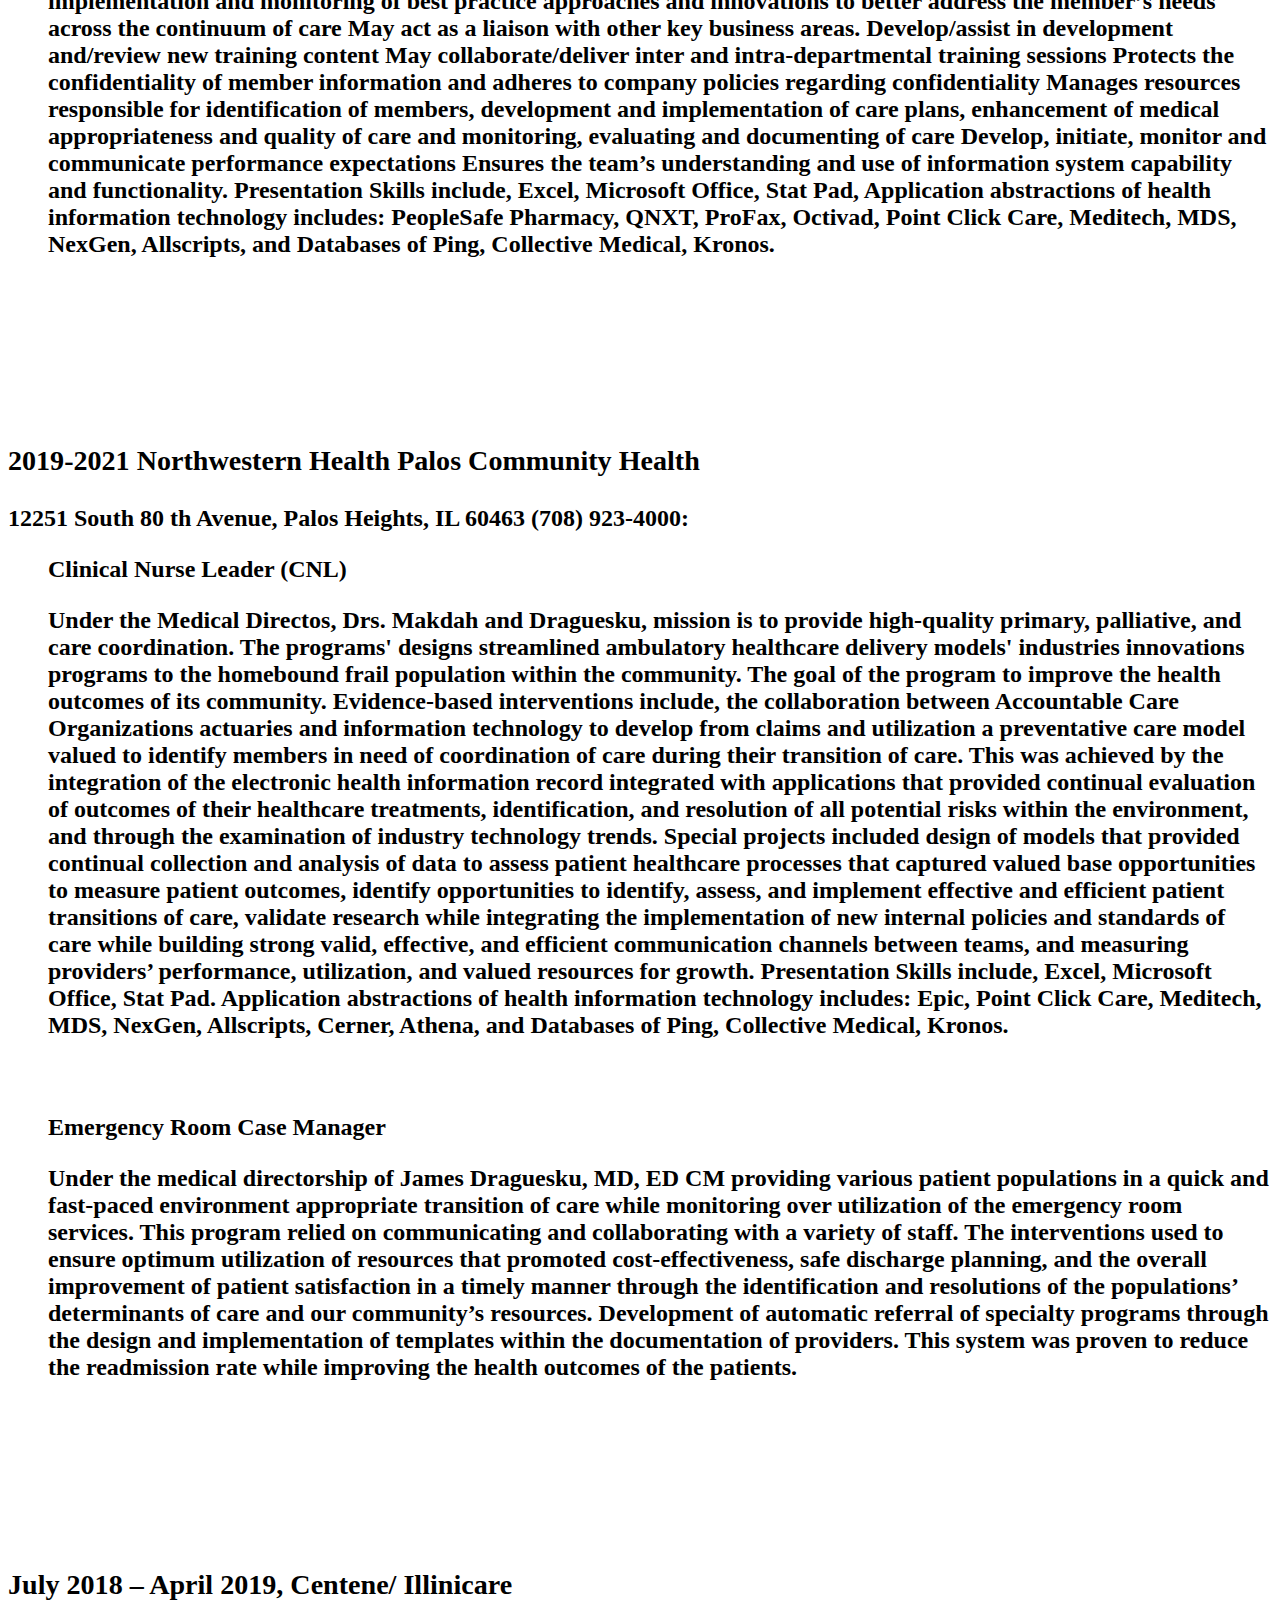
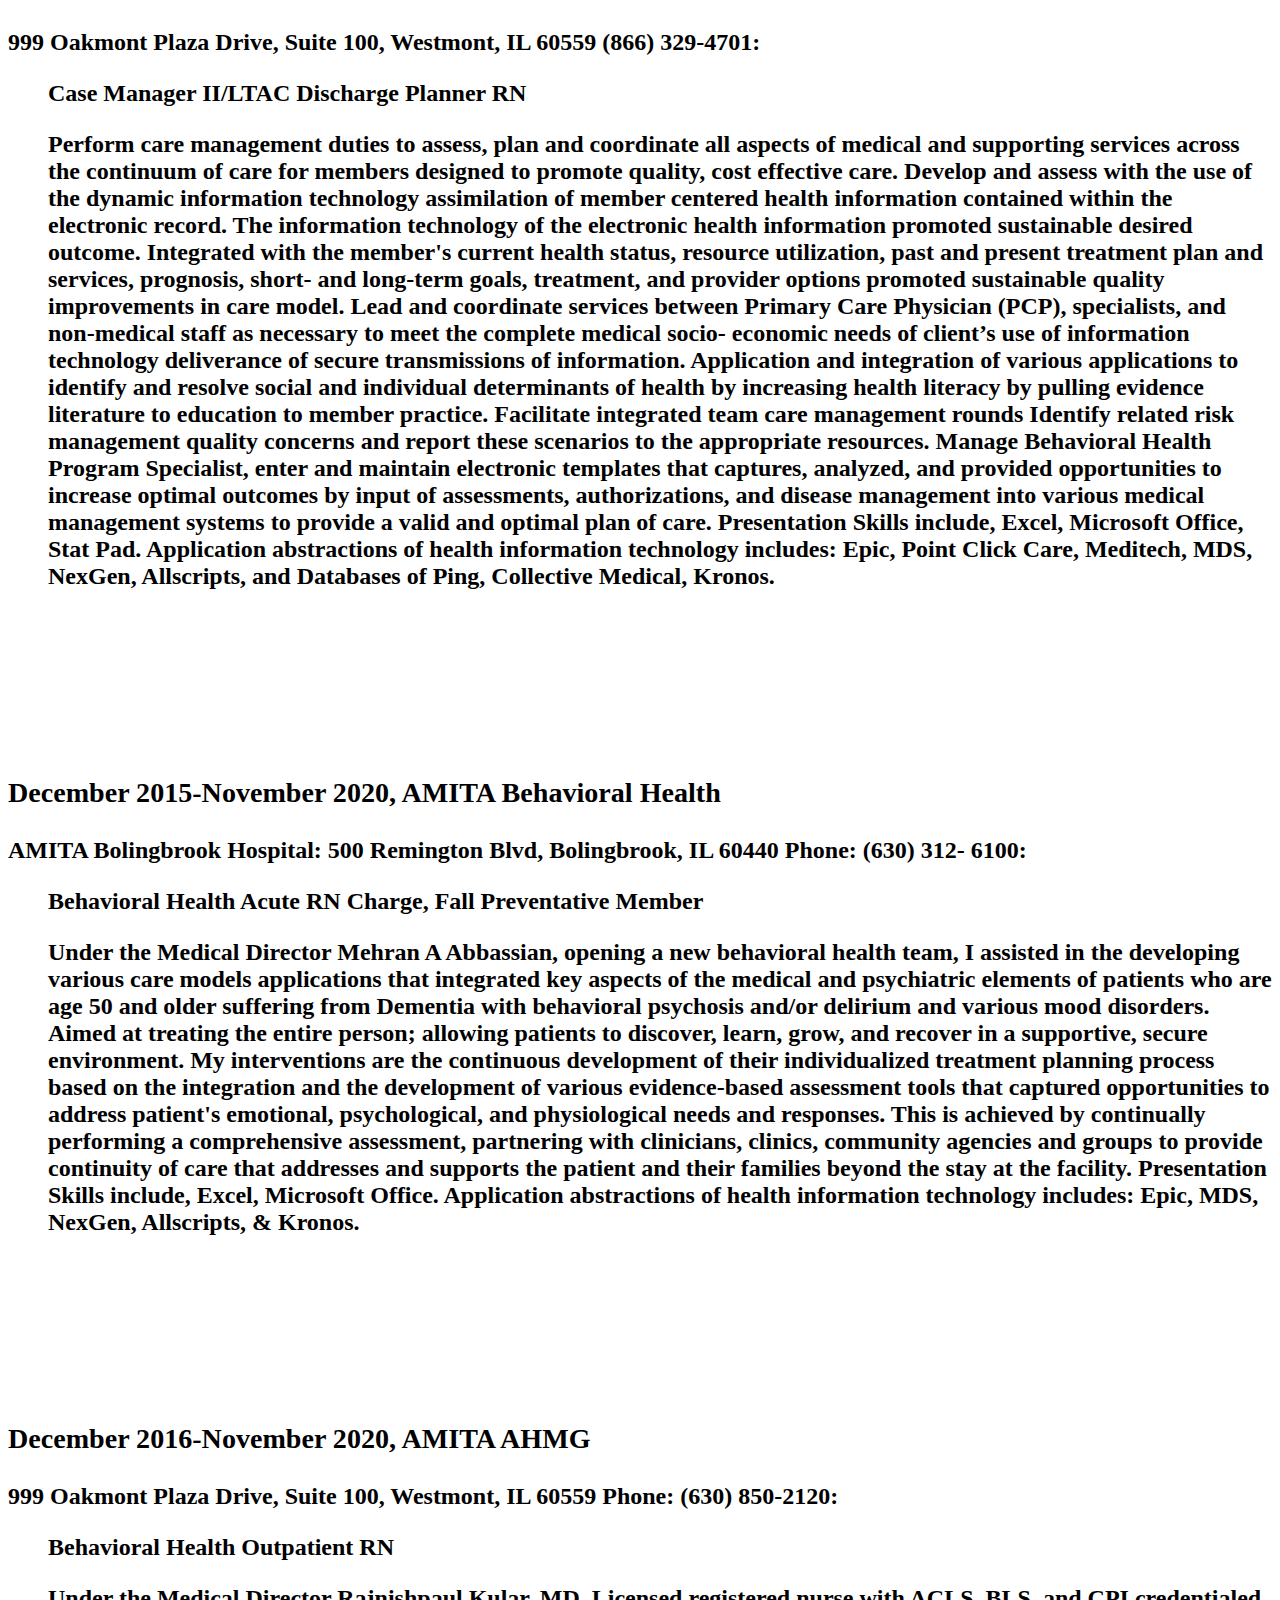
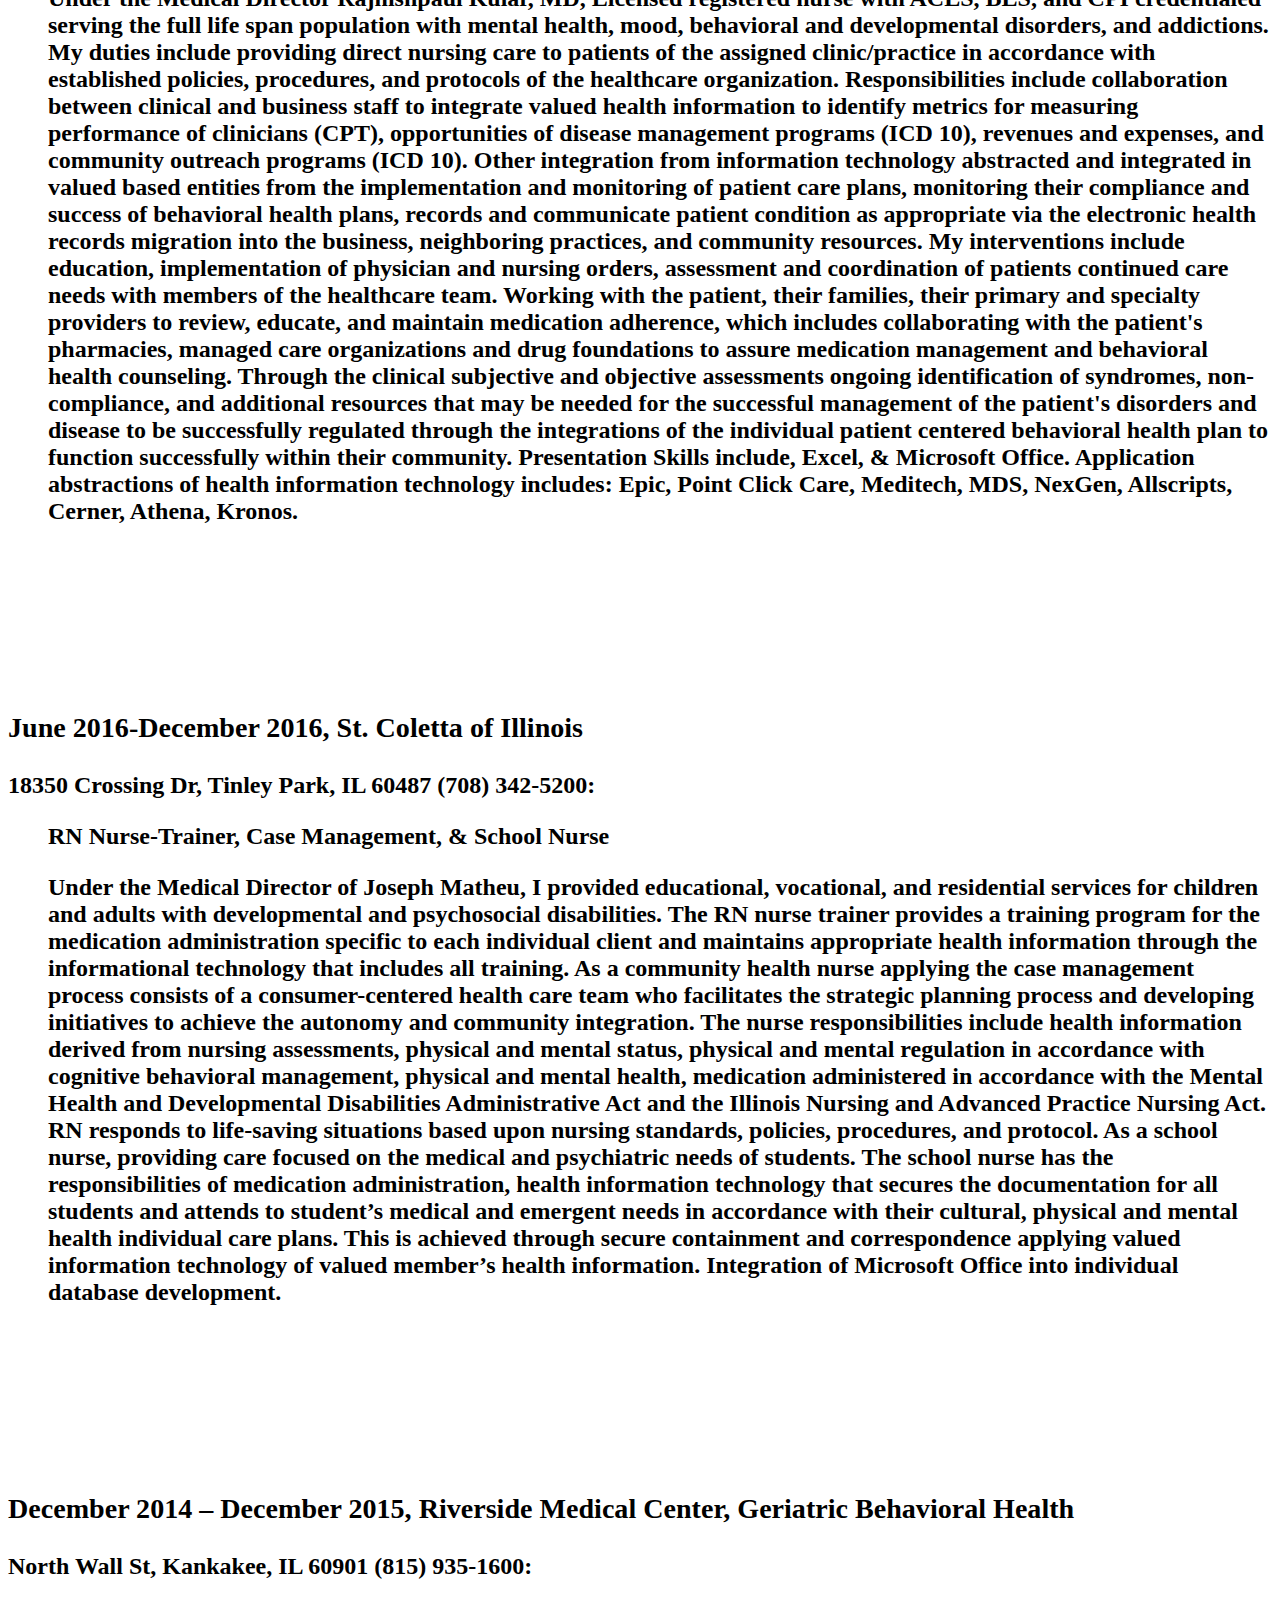
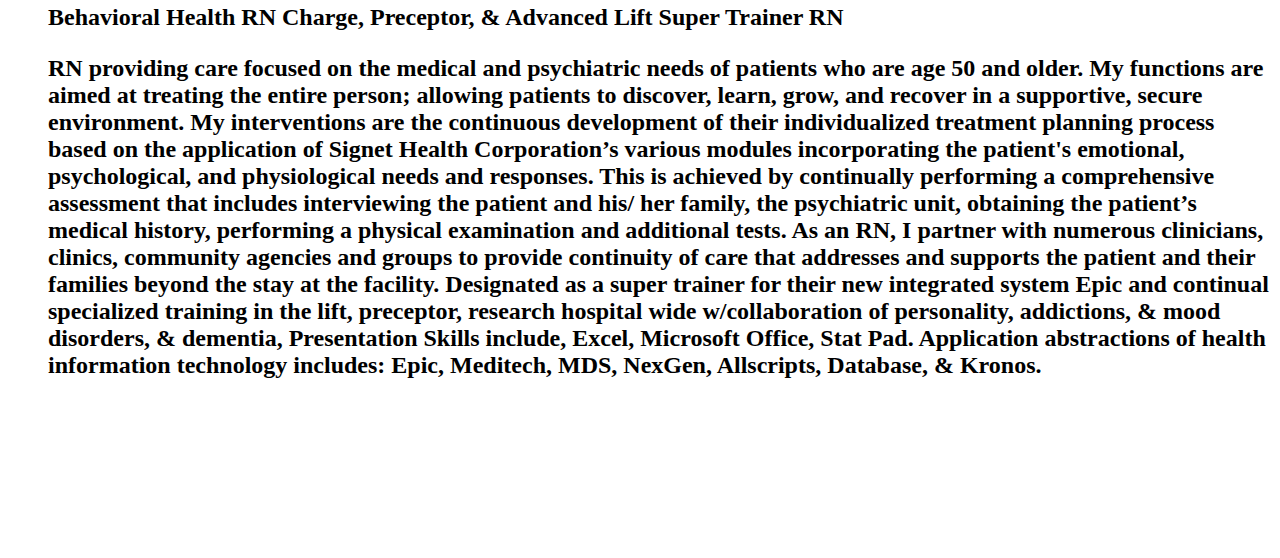
==== commit c05f4e2d: "Update index.html" ====
--- a/index.html
+++ b/index.html
@@ -4,7 +4,7 @@
         <meta http-equiv="X-UA-Compatible" content="IE=edge">
         <title>Resume Page for Tammy Noonan</title>
         <meta name="description" content="">
-        <meta name=" Author Tammy Noonan">
+        <meta name=" Author Rosemarie Noonan">
         <meta name="Date created 07/15/2022">
         <link rel="stylesheet" href="style.css">
         <meta http-equiv="X-UA-Compatible" content="IE=edge">
@@ -30,15 +30,15 @@
         <div class="dropdown-content">
                 <ul style="list-style-type:none;">
         <div class="dropdown-menu dropdown-menu-left">
-                <li><a href="#section4" class="btn">Aetna</a></li>
+                <li><a href="#section4" class="btn">CVS/Aetna</a></li>
                 <br>
                 <li><a href="#section5" class="btn">Northwestern</a></li>
                 <br>
-                <li><a href="#section6" class="btn">Illinicare</a></li>
-                <br>
-                <li><a href="#section7" class="btn">Amita BH</a></li>
-                <br>
-                <li><a href="#section8" class="btn">Amita AHMG</a></li>
+                <li><a href="#section6" class="btn">Centene/Illinicare</a></li>
+                <br>
+                <li><a href="#section7" class="btn">Adventist/Amita BH</a></li>
+                <br>
+                <li><a href="#section8" class="btn">Ascension/Amita AHMG</a></li>
                 <br>
                 <li><a href="#section9" class="btn">St. Coletta</a></li>
                 <br>
@@ -72,12 +72,7 @@
                     class="center">
                 </div>
                 </h1>
-                                       <br><br>
-                    <button id="myBtn">
-                    <button onclick="topFunction()" id="myBtn" title="Go to top">Top</button> 
-</button>
-</button>
-            
+                    <br><br>
         <!-- Card -->
         <h2>
                  <div class="card-body">
@@ -85,7 +80,7 @@
           <br><br>
 
 
-       
+        <!-- Intro Paragraph -->
         <div class="section one" id="section1">
                     <h3 class="card-title" align-items="bottom">Mission Statement
                     </h3>
@@ -136,7 +131,7 @@
                 </div>
                 </div>
 <br><br><br><br><br>
-      
+        <!-- Background Paragraph -->
         <div class="card-body">
             <div class="section two" id="section2">
                 <h3 class="card-title" align-items="bottom">Education
@@ -213,7 +208,27 @@
         reduce and remove such barriers. This application serves to improve and sustain growth of the
         communities and improve the health outcomes of the individuals within the communities.
         Models applied identify disease management opportunities that resolve, control, and or
-        maintain optimal health outcomes.   Presentation Skills include, Excel, Microsoft Office, Stat Pad, Application abstractions of health information technology includes: PeopleSafe Pharmacy, QNXT, ProFax, Octivad, Point Click Care, Meditech, MDS, NexGen, Allscripts, and Databases of Ping, Collective Medical, Kronos. </ul></p1>
+        maintain optimal health outcomes.   Presentation Skills include, Excel, Microsoft Office, Stat Pad, Application abstractions of health information technology includes: 
+        PeopleSafe Pharmacy, QNXT, ProFax, Octivad, Point Click Care, Meditech, MDS, NexGen, Allscripts, and Databases of Ping, Collective Medical, Kronos. </ul>
+       
+        <ul>Associate Manager Clinical Health Services (AMC)</ul>
+        <ul>
+            MCO ABHIL Long Term Care Services (LTCS) reports to the Director of Clinical Management, Maria Torres-Navidad 
+            responsibilities include the oversight of healthcare management staff including the organization and 
+            development of high performing teams. Works closely with functional area managers to ensure consistency in 
+            clinical intervention supporting our members. Accountable for meeting the financial operational and quality 
+            objectives of the long-term care case manager's unit.  Oversees the implementation of healthcare management services for assigned 
+            functional area Implements clinical policies & procedures in accordance with applicable regulatory and accreditation standards (e.g. NCQA, 
+            URAC, state and federal standards and mandates as applicable) Serve as a content model expert and mentor to the team regarding practice 
+            standards, quality of interventions, problem resolution and critical thinking Ensure implementation and monitoring of best practice approaches 
+            and innovations to better address the member’s needs across the continuum of care May act as a liaison with other key business areas. 
+            Develop/assist in development and/review new training content May collaborate/deliver inter and intra-departmental training sessions 
+            Protects the confidentiality of member information and adheres to company policies regarding confidentiality Manages resources responsible 
+            for identification of members, development and implementation of care plans, enhancement of medical appropriateness and quality of care and monitoring, 
+            evaluating and documenting of care Develop, initiate, monitor and communicate performance expectations Ensures the team’s 
+            understanding and use of information system capability and functionality.  Presentation Skills include, Excel, Microsoft Office, Stat Pad, Application abstractions of health information technology includes: PeopleSafe Pharmacy, QNXT, 
+            ProFax, Octivad, Point Click Care, Meditech, MDS, NexGen, Allscripts, and Databases of Ping, Collective Medical, Kronos. 
+        </ul></p1>
 </div>
 </div>
 <br><br><br><br><br>
@@ -414,23 +429,5 @@
 </div>
 <br><br><br><br><br>
     </section>
-        <script>
-    //Get the button:
-mybutton = document.getElementById("myBtn");
-
-function scrollFunction() {
-  if (document.body.scrollTop > 20 || document.documentElement.scrollTop > 20) {
-    mybutton.style.display = "block";
-  } else {
-    mybutton.style.display = "none";
-  }
-}
-
-// When the user clicks on the button, scroll to the top of the document
-function topFunction() {
-  document.body.scrollTop = 0; // For Safari
-  document.documentElement.scrollTop = 0; // For Chrome, Firefox, IE and Opera
-} 
-</script>
 </body>
     </html>
